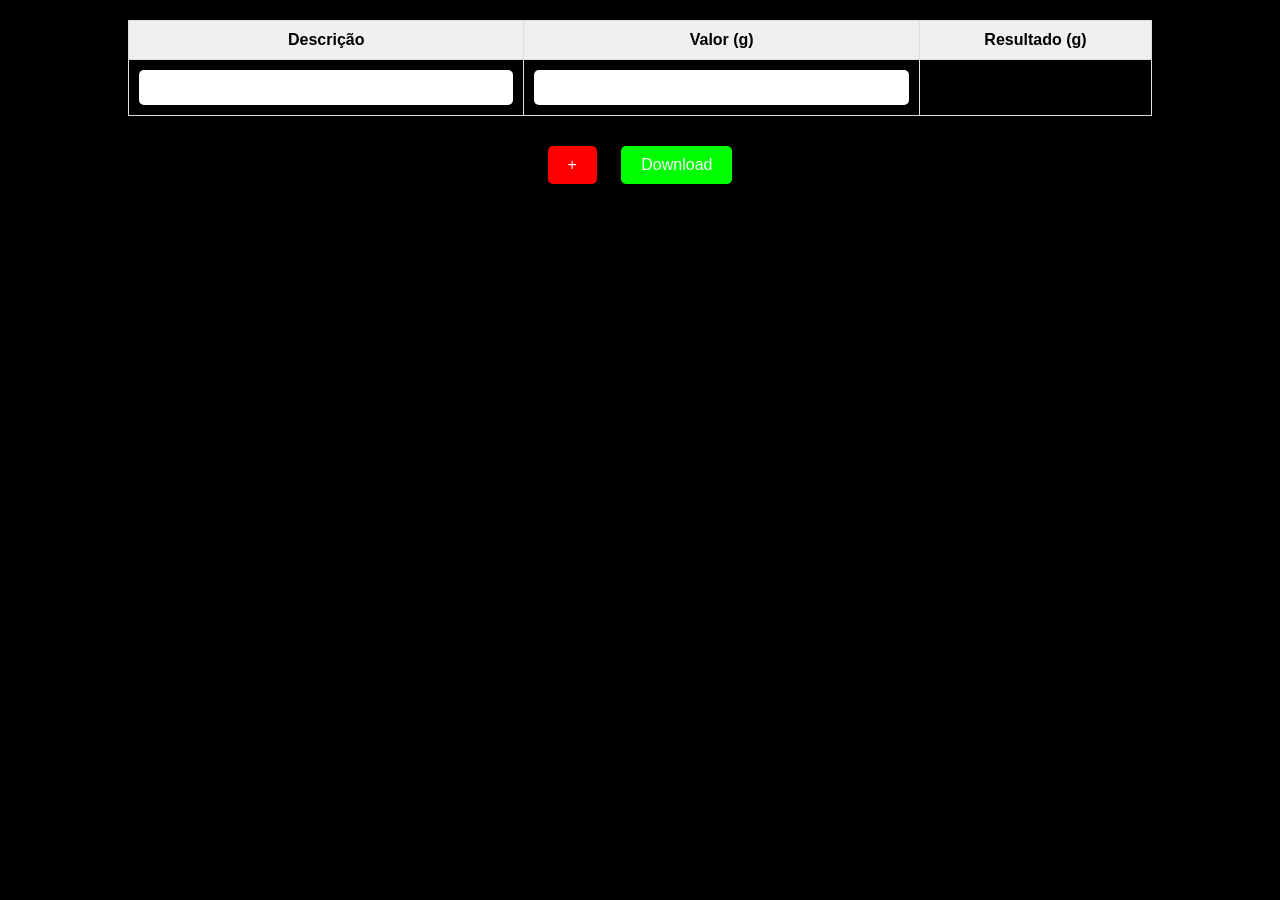
==== index.html @ 25390e44 "aceitar codificao utf8" ====
<!DOCTYPE html>
<html>
<head>
  <title>Tabela de Cálculos</title>
  <style>
* {
      box-sizing: border-box;
      margin: 0;
      padding: 0;
    }
    body {
      background-color: #000;
      font-family: Arial, sans-serif;
      color: #fff;
    }
    table {
      width: 100%;
      border-collapse: collapse;
      margin: 20px 0;
    }
    th, td {
      border: 1px solid #ddd;
      padding: 10px;
      text-align: center;
    }
    th {
      background-color: #f0f0f0;
      color: #000;
    }
    input[type="text"] {
      width: 100%;
      padding: 10px;
      border: none;
      border-radius: 5px;
    }
    #adicionar-linha {
      background-color: #f00;
      color: #fff;
      border: none;
      padding: 10px 20px;
      font-size: 16px;
      border-radius: 5px;
      cursor: pointer;
      width: 50px;
      margin: 10px;
    }
    #download {
      background-color: #0f0;
      color: #fff;
      border: none;
      padding: 10px 20px;
      font-size: 16px;
      border-radius: 5px;
      cursor: pointer;
      width: 100px;
      margin: 10px;
    }
    .botoes {
      text-align: center;
      margin-top: 20px;
    }
    @media (min-width: 768px) {
      table {
        width: 80%;
        margin: 20px auto;
      }
      #adicionar-linha, #download {
        width: auto;
      }
    }
  </style>
</head>
<body>
  <table id="tabela">
    <tr>
      <th>Descrição</th>
      <th>Valor (g)</th>
      <th>Resultado (g)</th>
    </tr>
    <tr>
      <td><input type="text" class="descricao"></td>
      <td><input type="text" class="valor" oninput="calculaResultado(this)"></td>
      <td class="resultado"></td>
    </tr>
  </table>
  <div class="botoes">
    <button id="adicionar-linha">+</button>
    <button id="download">Download</button>
  </div>

  <script>
    // Adiciona uma nova linha na tabela
    document.getElementById('adicionar-linha').addEventListener('click', function() {
      var tabela = document.getElementById('tabela');
      var novaLinha = tabela.insertRow(tabela.rows.length);
      novaLinha.innerHTML = `
        <td><input type="text" class="descricao"></td>
        <td><input type="text" class="valor" oninput="calculaResultado(this)"></td>
        <td class="resultado"></td>
      `;
    });

    // Calcula o resultado da soma
function calculaResultado(input) {
  var valor = input.value;
  var resultado = input.parentNode.nextElementSibling;
  try {
    var soma = eval(valor.replace(',', '.'));
    if (soma >= 1000) {
      resultado.textContent = (soma / 1000).toFixed(3) + ' kg';
    } else {
      resultado.textContent = soma + ' g';
    }
  } catch (e) {
    resultado.textContent = 'Erro';
  }
}

// Cria um arquivo txt com os dados da tabela
document.getElementById('download').addEventListener('click', function() {
  var tabela = document.getElementById('tabela');
  var dados = '';
  for (var i = 1; i < tabela.rows.length; i++) {
    var descricao = tabela.rows[i].cells[0].querySelector('input').value;
    var resultado = tabela.rows[i].cells[2].textContent;
    dados +=  descricao + ' : ' + resultado + '\n';
  }
  var blob = new Blob([dados], {type: 'text/plain;charset=UTF-8'});
  var link = document.createElement('a');
  link.href = URL.createObjectURL(blob);
  link.download = 'dados.txt';
  link.style.display = 'none';
  document.body.appendChild(link);
  link.click();
  document.body.removeChild(link);
});
// Função para salvar os dados da tabela no LocalStorage
function salvarDados() {
  var tabela = document.getElementById('tabela');
  var dados = [];
  for (var i = 1; i < tabela.rows.length; i++) {
    var descricao = tabela.rows[i].cells[0].querySelector('input').value;
    var valor = tabela.rows[i].cells[1].querySelector('input').value;
    var resultado = tabela.rows[i].cells[2].textContent;
    dados.push({
      descricao: descricao,
      valor: valor,
      resultado: resultado
    });
  }
  localStorage.setItem('dadosTabela', JSON.stringify(dados));
}

// Função para carregar os dados da tabela do LocalStorage
function carregarDados() {
  var dados = localStorage.getItem('dadosTabela');
  if (dados) {
    dados = JSON.parse(dados);
    var tabela = document.getElementById('tabela');
    // Limpar a tabela
    while (tabela.rows.length > 1) {
      tabela.deleteRow(1);
    }
    // Adicionar os dados à tabela
    for (var i = 0; i < dados.length; i++) {
      var novaLinha = tabela.insertRow(tabela.rows.length);
      novaLinha.innerHTML = `
        <td><input type="text" class="descricao" value="${dados[i].descricao}"></td>
        <td><input type="text" class="valor" value="${dados[i].valor}" oninput="calculaResultado(this)"></td>
        <td class="resultado">${dados[i].resultado}</td>
      `;
    }
  }
}

// Salvar os dados quando o usuário sair da página
window.addEventListener('beforeunload', salvarDados);

// Carregar os dados quando a página for carregada
window.addEventListener('load', carregarDados);
  </script>
</body>
</html>
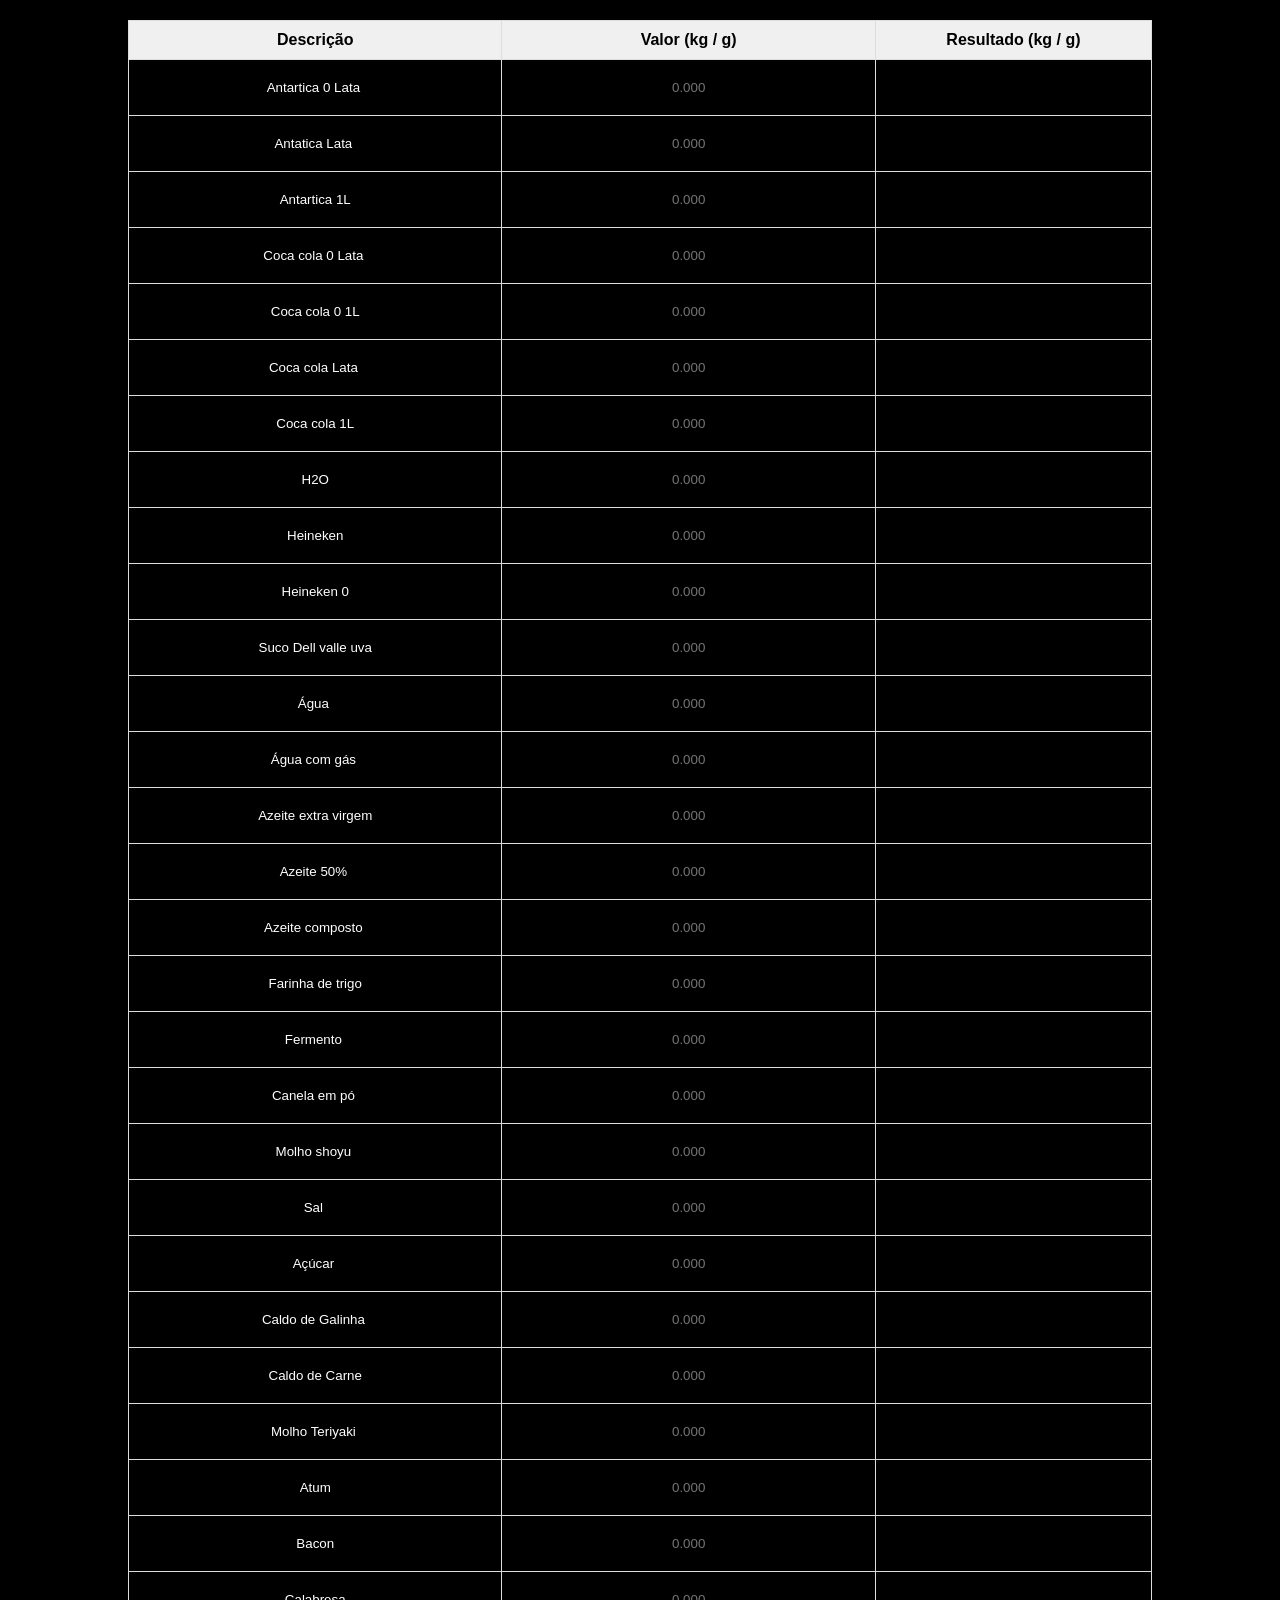
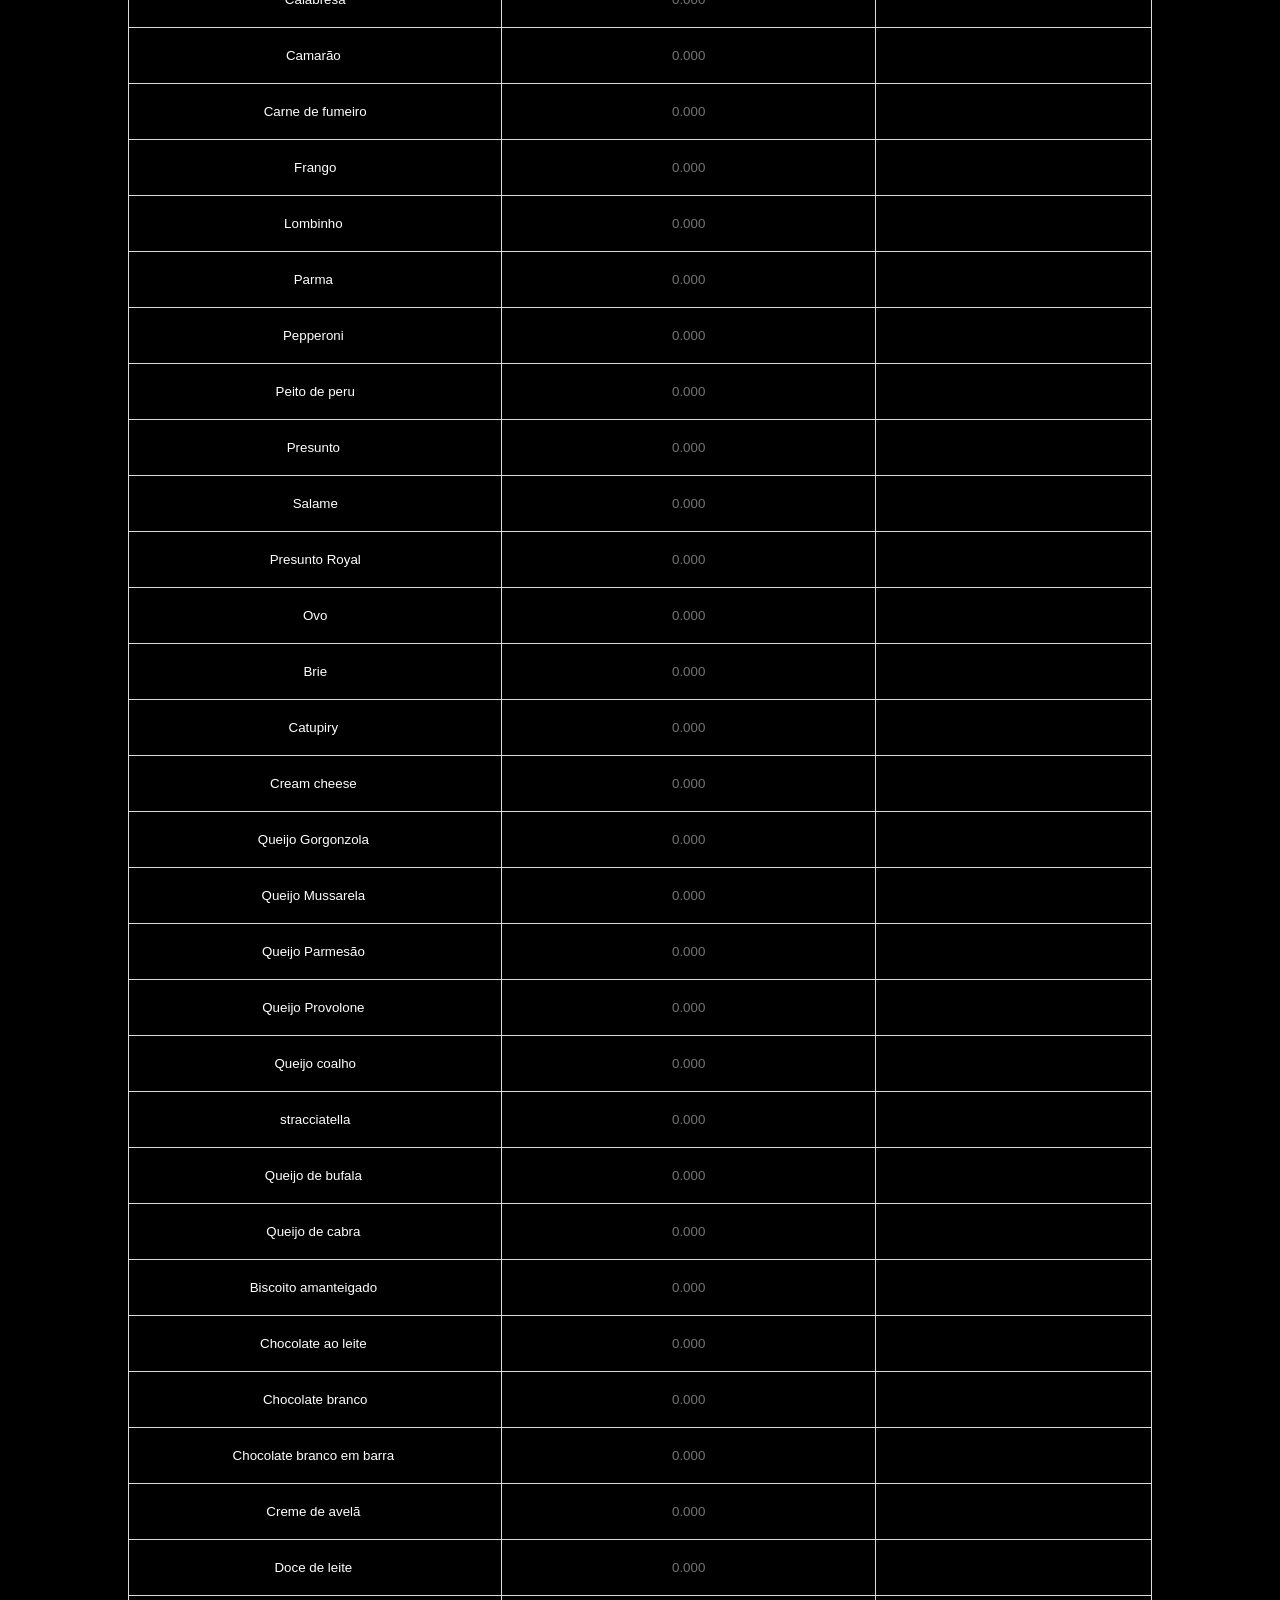
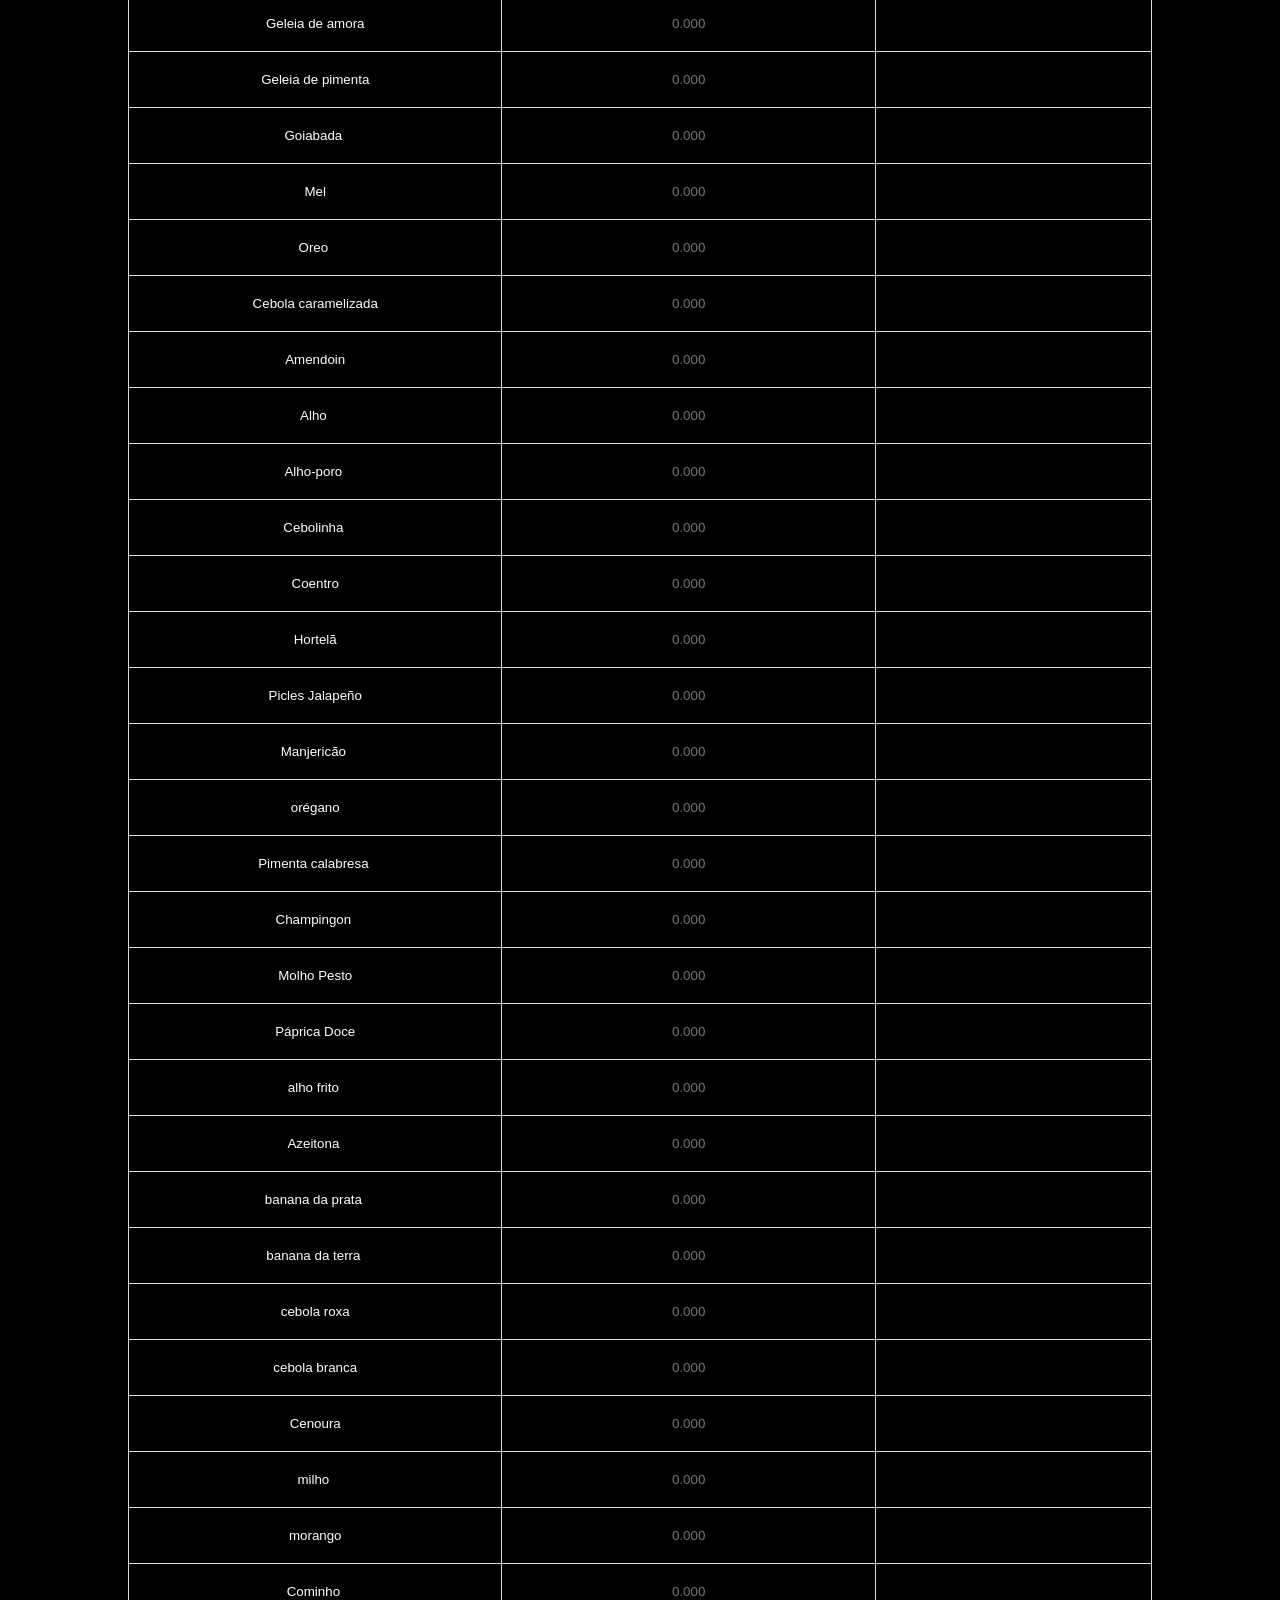
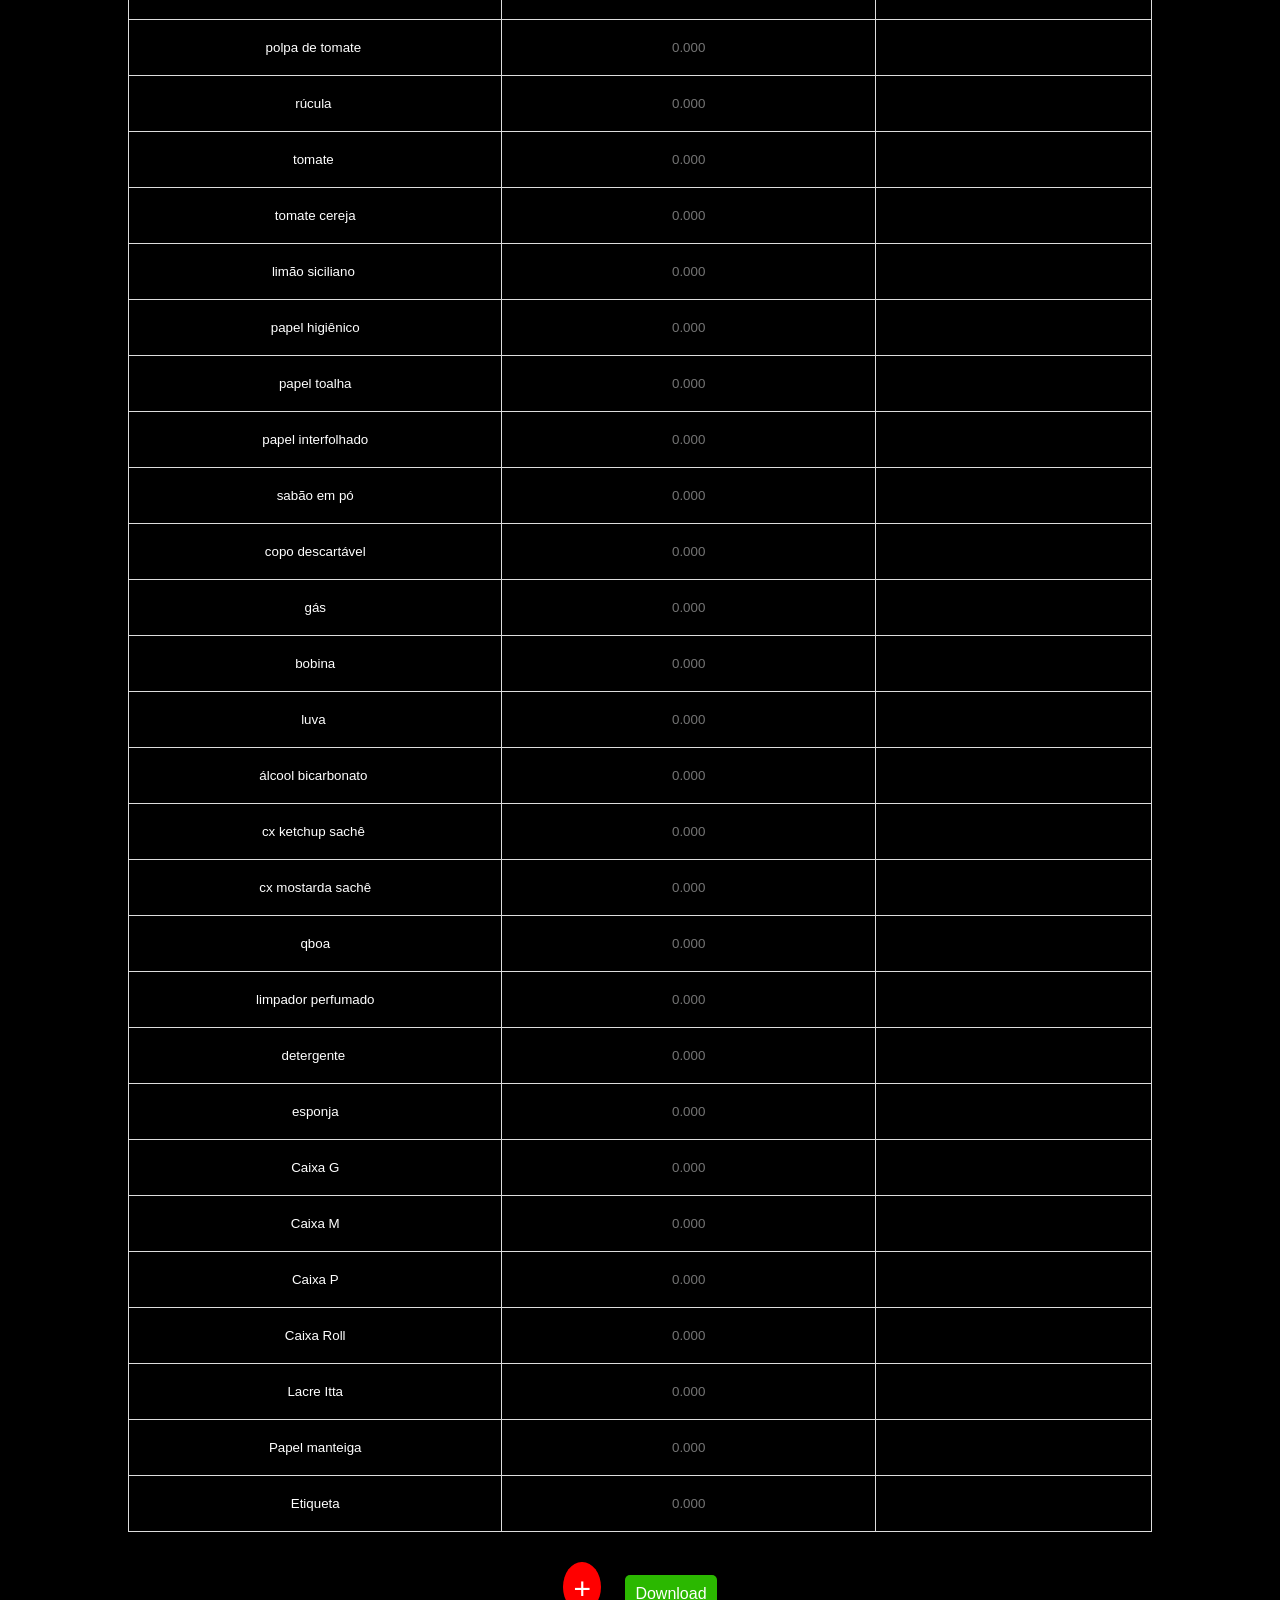
==== commit 51076826: "preenchimento dinamico, placeholder, mudancao de cores" ====
--- a/index.html
+++ b/index.html
@@ -3,181 +3,160 @@
 <head>
   <title>Tabela de Cálculos</title>
   <style>
-* {
-      box-sizing: border-box;
-      margin: 0;
-      padding: 0;
-    }
-    body {
-      background-color: #000;
-      font-family: Arial, sans-serif;
-      color: #fff;
-    }
-    table {
-      width: 100%;
-      border-collapse: collapse;
-      margin: 20px 0;
-    }
-    th, td {
-      border: 1px solid #ddd;
-      padding: 10px;
-      text-align: center;
-    }
-    th {
-      background-color: #f0f0f0;
-      color: #000;
-    }
-    input[type="text"] {
-      width: 100%;
-      padding: 10px;
-      border: none;
-      border-radius: 5px;
-    }
-    #adicionar-linha {
-      background-color: #f00;
-      color: #fff;
-      border: none;
-      padding: 10px 20px;
-      font-size: 16px;
-      border-radius: 5px;
-      cursor: pointer;
-      width: 50px;
-      margin: 10px;
-    }
-    #download {
-      background-color: #0f0;
-      color: #fff;
-      border: none;
-      padding: 10px 20px;
-      font-size: 16px;
-      border-radius: 5px;
-      cursor: pointer;
-      width: 100px;
-      margin: 10px;
-    }
-    .botoes {
-      text-align: center;
-      margin-top: 20px;
-    }
-    @media (min-width: 768px) {
-      table {
-        width: 80%;
-        margin: 20px auto;
-      }
-      #adicionar-linha, #download {
-        width: auto;
-      }
-    }
+    * {
+  margin: 0;
+  padding: 0;
+  border: none;
+  box-sizing: border-box;
+  list-style: none;
+  text-decoration: none;
+  outline: none;
+}
+    body { background-color: #000; font-family: Arial, sans-serif; color: #fff; }
+    table { width: 100%; border-collapse: collapse; margin: 20px 0; border: 1px solid #ffffff;}
+    th, td { border: 1px solid #ddd; padding: 10px; text-align: center; }
+    th { background-color: #f0f0f0; color: #000; }
+    input[type="text"] { width: 100%; padding: 10px; border: none; border-radius: 5px; background-color: #000000; color: #ffffff; text-align: center;}
+    #adicionar-linha { background-color: #f00; color: #fff; border: none; padding: 10px; font-size: 30px; border-radius: 80%; cursor: pointer; width: 50px; height: 50px; margin: 10px; }
+    #download { background-color: #2bb800; color: #fff; border: none; padding: 10px; font-size: 16px; border-radius: 5px; cursor: pointer; width: 100px; margin: 10px; }
+    .botoes { text-align: center; margin-top: 20px; }
+    @media (min-width: 768px) { table { width: 80%; margin: 20px auto; } #adicionar-linha, #download { width: auto; } }
   </style>
 </head>
 <body>
   <table id="tabela">
     <tr>
       <th>Descrição</th>
-      <th>Valor (g)</th>
-      <th>Resultado (g)</th>
-    </tr>
-    <tr>
-      <td><input type="text" class="descricao"></td>
-      <td><input type="text" class="valor" oninput="calculaResultado(this)"></td>
-      <td class="resultado"></td>
+      <th>Valor (kg / g)</th>
+      <th>Resultado (kg / g)</th>
     </tr>
   </table>
   <div class="botoes">
     <button id="adicionar-linha">+</button>
     <button id="download">Download</button>
   </div>
-
   <script>
     // Adiciona uma nova linha na tabela
     document.getElementById('adicionar-linha').addEventListener('click', function() {
       var tabela = document.getElementById('tabela');
       var novaLinha = tabela.insertRow(tabela.rows.length);
       novaLinha.innerHTML = `
-        <td><input type="text" class="descricao"></td>
-        <td><input type="text" class="valor" oninput="calculaResultado(this)"></td>
+        <td><input type="text" class="descricao" placeholder="Nome do Produto"></td>
+        <td><input type="text" class="valor" oninput="calculaResultado(this)" placeholder="0.000"></td>
         <td class="resultado"></td>
       `;
     });
 
     // Calcula o resultado da soma
-function calculaResultado(input) {
-  var valor = input.value;
-  var resultado = input.parentNode.nextElementSibling;
-  try {
-    var soma = eval(valor.replace(',', '.'));
-    if (soma >= 1000) {
-      resultado.textContent = (soma / 1000).toFixed(3) + ' kg';
-    } else {
-      resultado.textContent = soma + ' g';
+    function calculaResultado(input) {
+      var valor = input.value;
+      var resultado = input.parentNode.nextElementSibling;
+      try {
+        var soma = eval(valor.replace(',', '.'));
+        if (soma >= 1000) {
+          resultado.textContent = (soma / 1000).toFixed(3) + ' kg';
+        } else {
+          resultado.textContent = soma + ' g';
+        }
+      } catch (e) {
+        resultado.textContent = 'Erro';
+      }
     }
-  } catch (e) {
-    resultado.textContent = 'Erro';
-  }
-}
 
-// Cria um arquivo txt com os dados da tabela
-document.getElementById('download').addEventListener('click', function() {
-  var tabela = document.getElementById('tabela');
-  var dados = '';
-  for (var i = 1; i < tabela.rows.length; i++) {
-    var descricao = tabela.rows[i].cells[0].querySelector('input').value;
-    var resultado = tabela.rows[i].cells[2].textContent;
-    dados +=  descricao + ' : ' + resultado + '\n';
-  }
-  var blob = new Blob([dados], {type: 'text/plain;charset=UTF-8'});
-  var link = document.createElement('a');
-  link.href = URL.createObjectURL(blob);
-  link.download = 'dados.txt';
-  link.style.display = 'none';
-  document.body.appendChild(link);
-  link.click();
-  document.body.removeChild(link);
-});
-// Função para salvar os dados da tabela no LocalStorage
-function salvarDados() {
-  var tabela = document.getElementById('tabela');
-  var dados = [];
-  for (var i = 1; i < tabela.rows.length; i++) {
-    var descricao = tabela.rows[i].cells[0].querySelector('input').value;
-    var valor = tabela.rows[i].cells[1].querySelector('input').value;
-    var resultado = tabela.rows[i].cells[2].textContent;
-    dados.push({
-      descricao: descricao,
-      valor: valor,
-      resultado: resultado
+    // Cria um arquivo txt com os dados da tabela
+    document.getElementById('download').addEventListener('click', function() {
+      var nomeArquivo = prompt('Digite o nome do arquivo (padrão: dados.txt):');
+      if (nomeArquivo === null || nomeArquivo.trim() === '') {
+        nomeArquivo = 'dados.txt';
+      } else {
+        nomeArquivo += '.txt';
+      }
+      var tabela = document.getElementById('tabela');
+      var dados = '';
+      for (var i = 1; i < tabela.rows.length; i++) {
+        var descricao = tabela.rows[i].cells[0].querySelector('input').value;
+        var resultado = tabela.rows[i].cells[2].textContent;
+        dados += descricao + ' : ' + resultado + '\n';
+      }
+      var blob = new Blob([dados], {type: 'text/plain;charset=UTF-8'});
+      var link = document.createElement('a');
+      link.href = URL.createObjectURL(blob);
+      link.download = nomeArquivo;
+      link.style.display = 'none';
+      document.body.appendChild(link);
+      link.click();
+      document.body.removeChild(link);
     });
-  }
-  localStorage.setItem('dadosTabela', JSON.stringify(dados));
-}
 
-// Função para carregar os dados da tabela do LocalStorage
-function carregarDados() {
-  var dados = localStorage.getItem('dadosTabela');
-  if (dados) {
-    dados = JSON.parse(dados);
-    var tabela = document.getElementById('tabela');
-    // Limpar a tabela
-    while (tabela.rows.length > 1) {
-      tabela.deleteRow(1);
+    // Função para salvar os dados da tabela no LocalStorage
+    function salvarDados() {
+      var tabela = document.getElementById('tabela');
+      var dados = [];
+      for (var i = 1; i < tabela.rows.length; i++) {
+        var descricao = tabela.rows[i].cells[0].querySelector('input').value;
+        var valor = tabela.rows[i].cells[1].querySelector('input').value;
+        var resultado = tabela.rows[i].cells[2].textContent;
+        dados.push({ descricao: descricao, valor: valor, resultado: resultado });
+      }
+      localStorage.setItem('dadosTabela', JSON.stringify(dados));
     }
-    // Adicionar os dados à tabela
-    for (var i = 0; i < dados.length; i++) {
-      var novaLinha = tabela.insertRow(tabela.rows.length);
-      novaLinha.innerHTML = `
-        <td><input type="text" class="descricao" value="${dados[i].descricao}"></td>
-        <td><input type="text" class="valor" value="${dados[i].valor}" oninput="calculaResultado(this)"></td>
-        <td class="resultado">${dados[i].resultado}</td>
-      `;
+
+    // Função para carregar os dados da tabela do LocalStorage
+    function carregarDados() {
+      var dados = localStorage.getItem('dadosTabela');
+      if (dados) {
+        dados = JSON.parse(dados);
+        var tabela = document.getElementById('tabela');
+        // Limpar a tabela
+        while (tabela.rows.length > 1) {
+          tabela.deleteRow(1);
+        }
+        // Adicionar os dados à tabela
+        for (var i = 0; i < dados.length; i++) {
+          var novaLinha = tabela.insertRow(tabela.rows.length);
+          novaLinha.innerHTML = `
+            <td><input type="text" class="descricao" value="${dados[i].descricao}"></td>
+            <td><input type="text" class="valor" value="${dados[i].valor}" oninput="calculaResultado(this)"></td>
+            <td class="resultado">${dados[i].resultado}</td>
+          `;
+        }
+      }
     }
-  }
-}
 
-// Salvar os dados quando o usuário sair da página
-window.addEventListener('beforeunload', salvarDados);
+    // Função para ler o arquivo de texto e criar linhas na tabela
+    function lerArquivo() {
+      fetch('base.txt')
+        .then(response => response.text())
+        .then(data => {
+          var linhas = data.split('\n');
+          var tabela = document.getElementById('tabela');
+          // Limpar a tabela
+          while (tabela.rows.length > 1) {
+            tabela.deleteRow(1);
+          }
+          // Adicionar os dados à tabela
+          for (var i = 0; i < linhas.length; i++) {
+            if (linhas[i].trim() !== '') {
+              var novaLinha = tabela.insertRow(tabela.rows.length);
+              novaLinha.innerHTML = `
+                <td><input type="text" class="descricao" value="${linhas[i]}"></td>
+                <td><input type="text" class="valor" oninput="calculaResultado(this)" placeholder="0.000"></td>
+                <td class="resultado"></td>
+              `;
+            }
+          }
+        })
+        .catch(error => console.error('Erro ao ler arquivo:', error));
+    }
 
-// Carregar os dados quando a página for carregada
-window.addEventListener('load', carregarDados);
+    // Chamar a função quando a página for carregada
+    window.addEventListener('load', function() {
+      carregarDados();
+      lerArquivo();
+    });
+
+    // Salvar os dados quando o usuário sair da página
+    window.addEventListener('beforeunload', salvarDados);
   </script>
 </body>
-</html>
+</html>
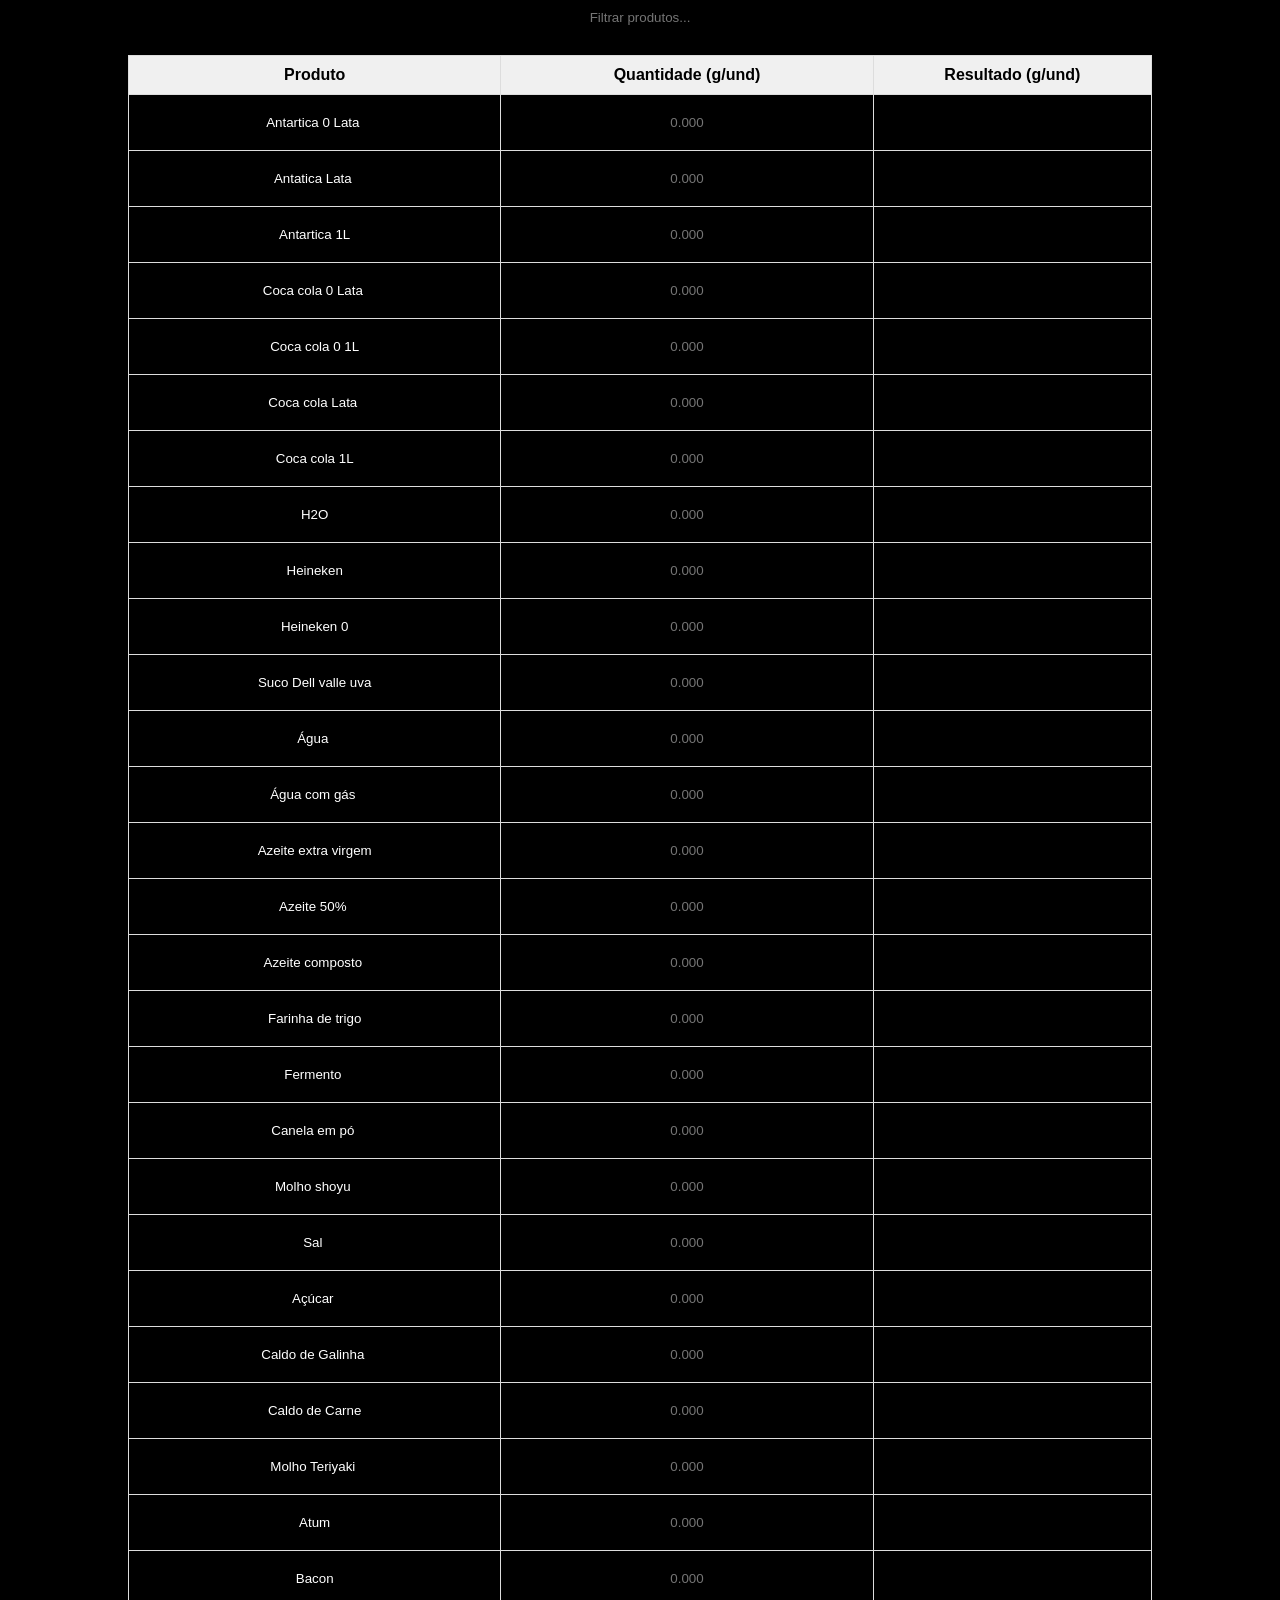
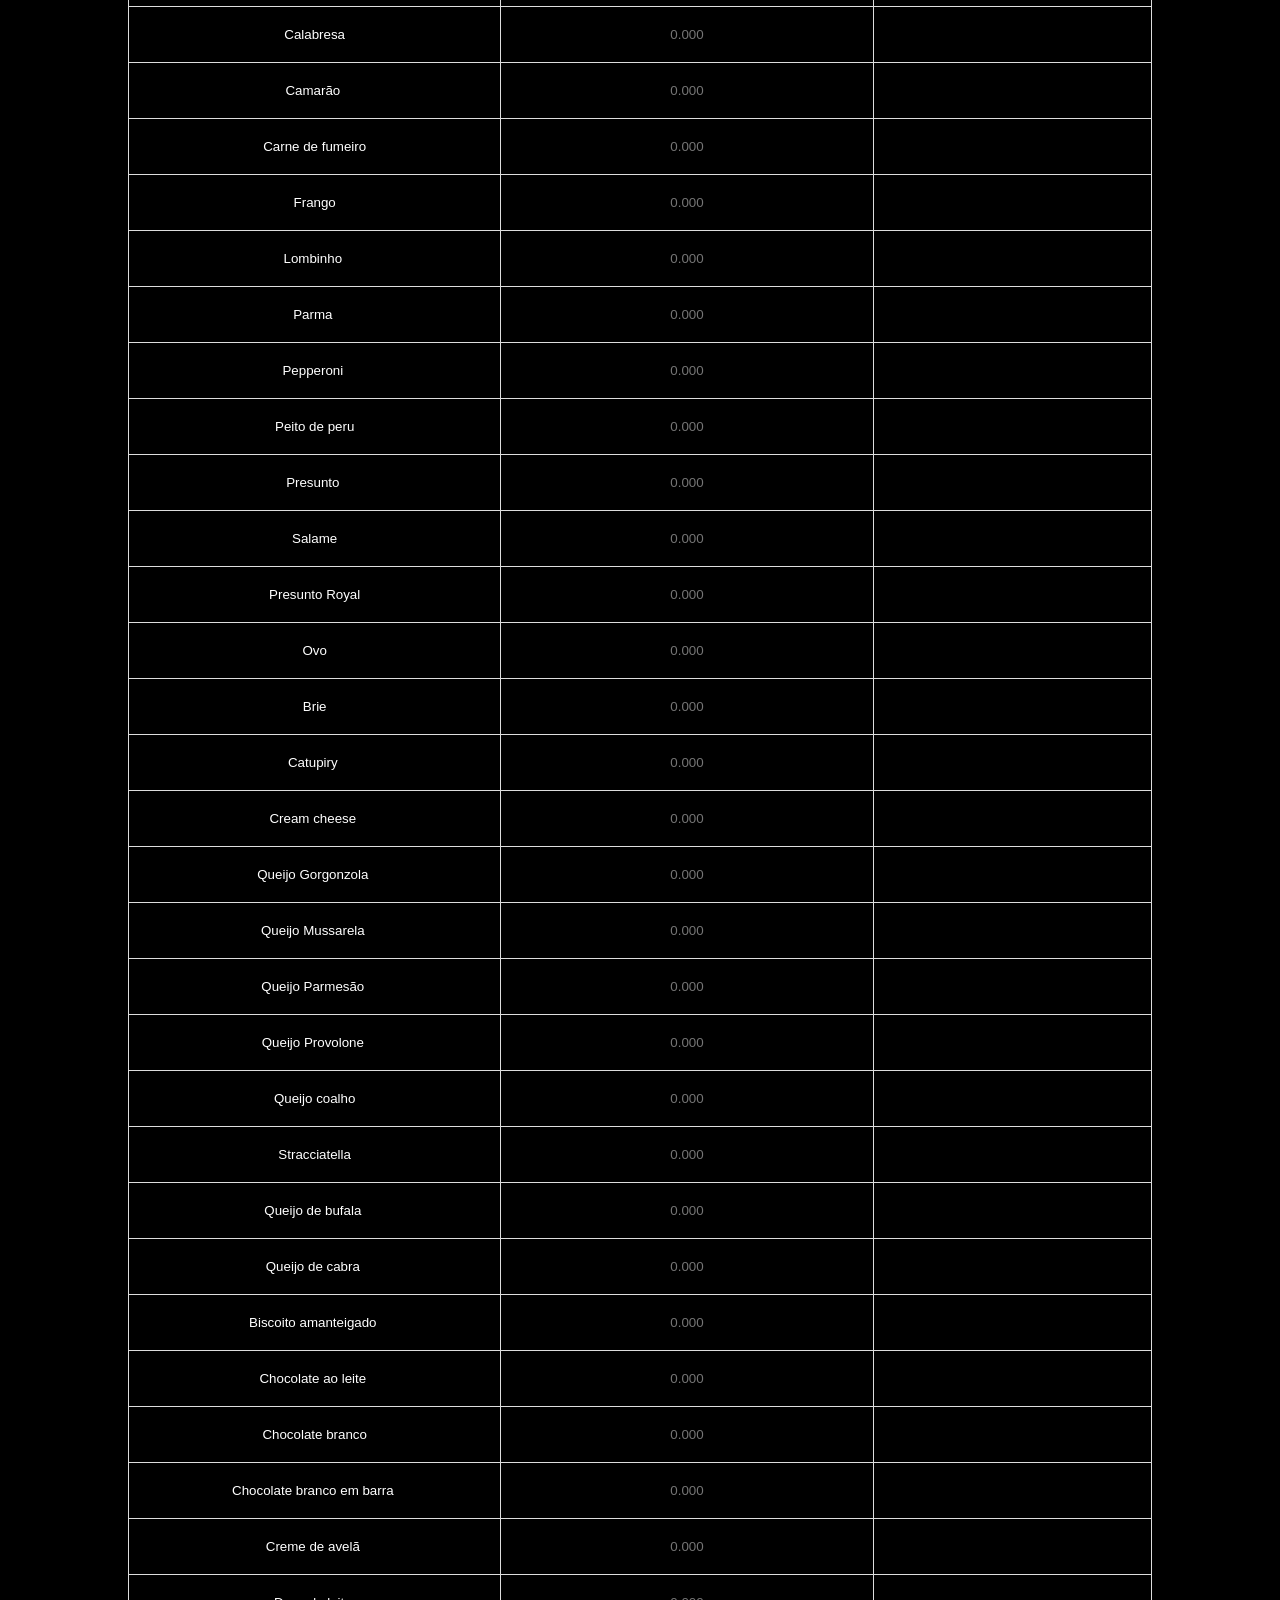
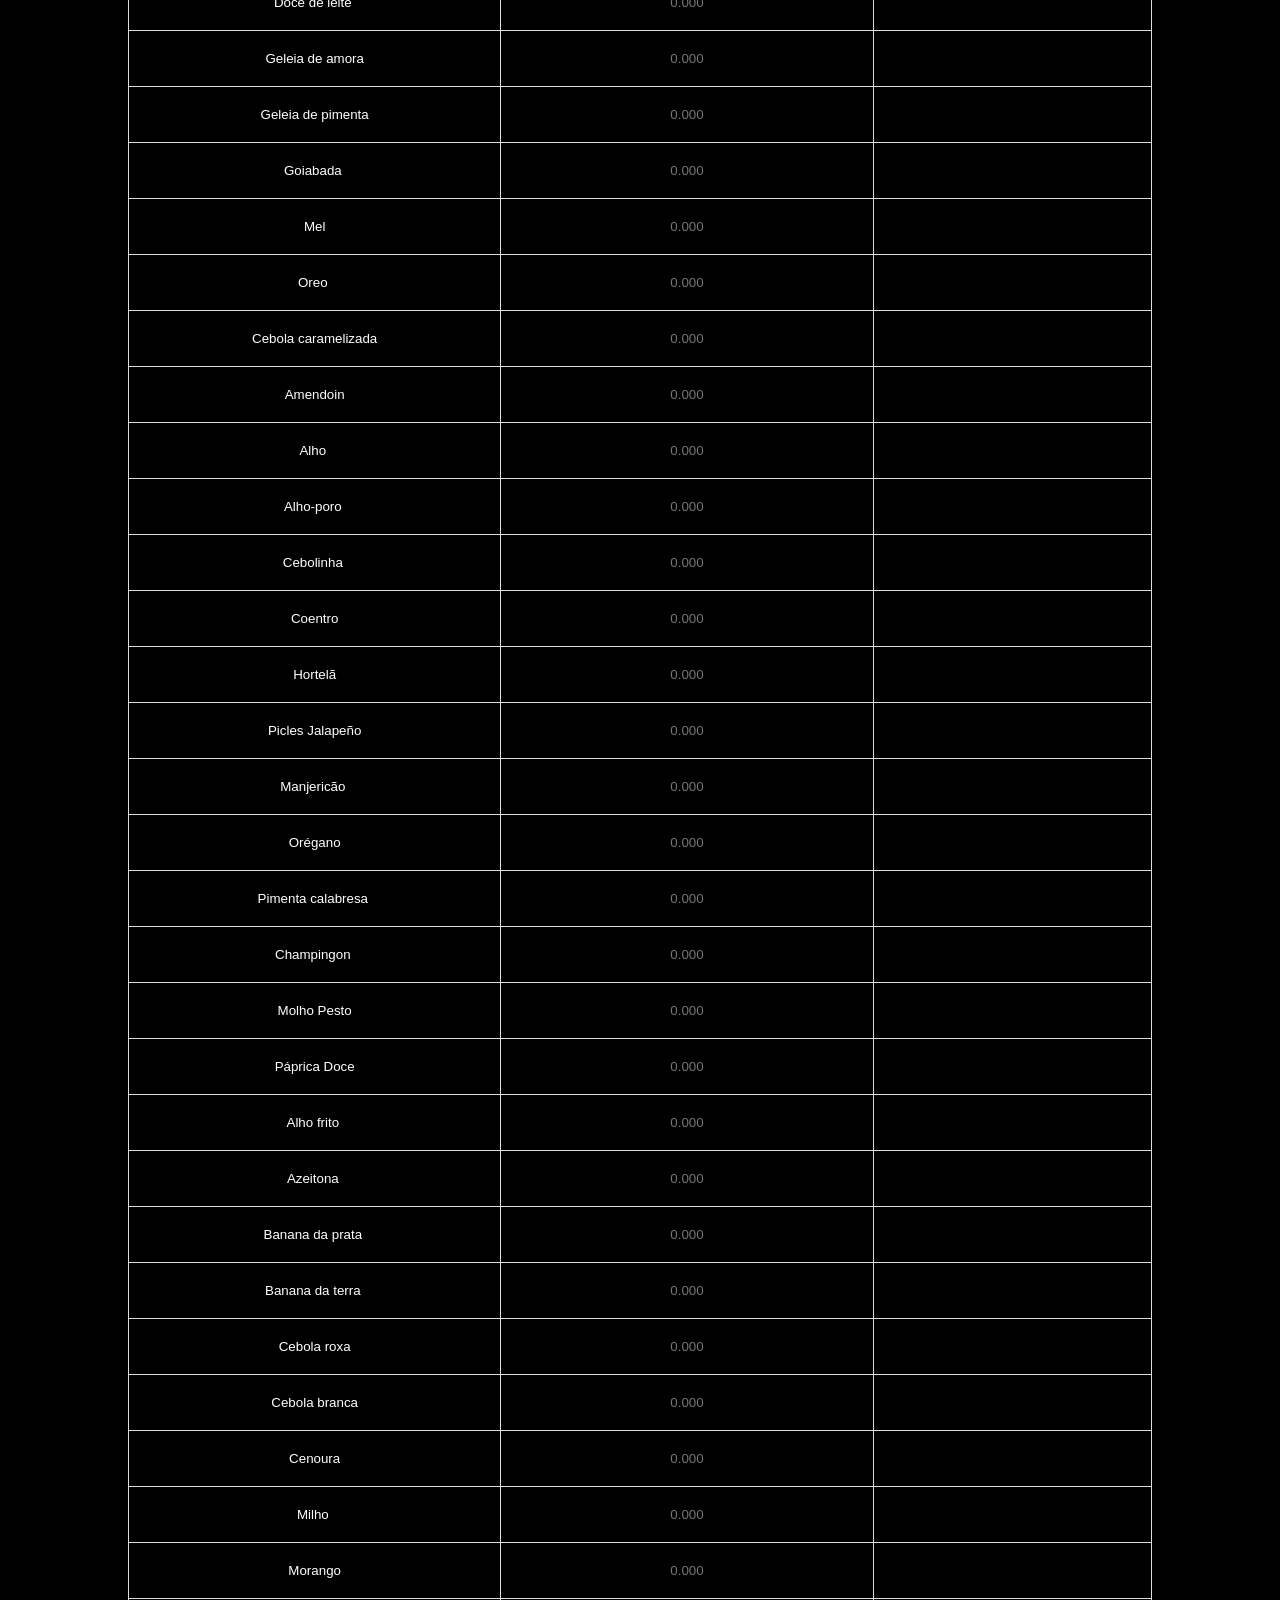
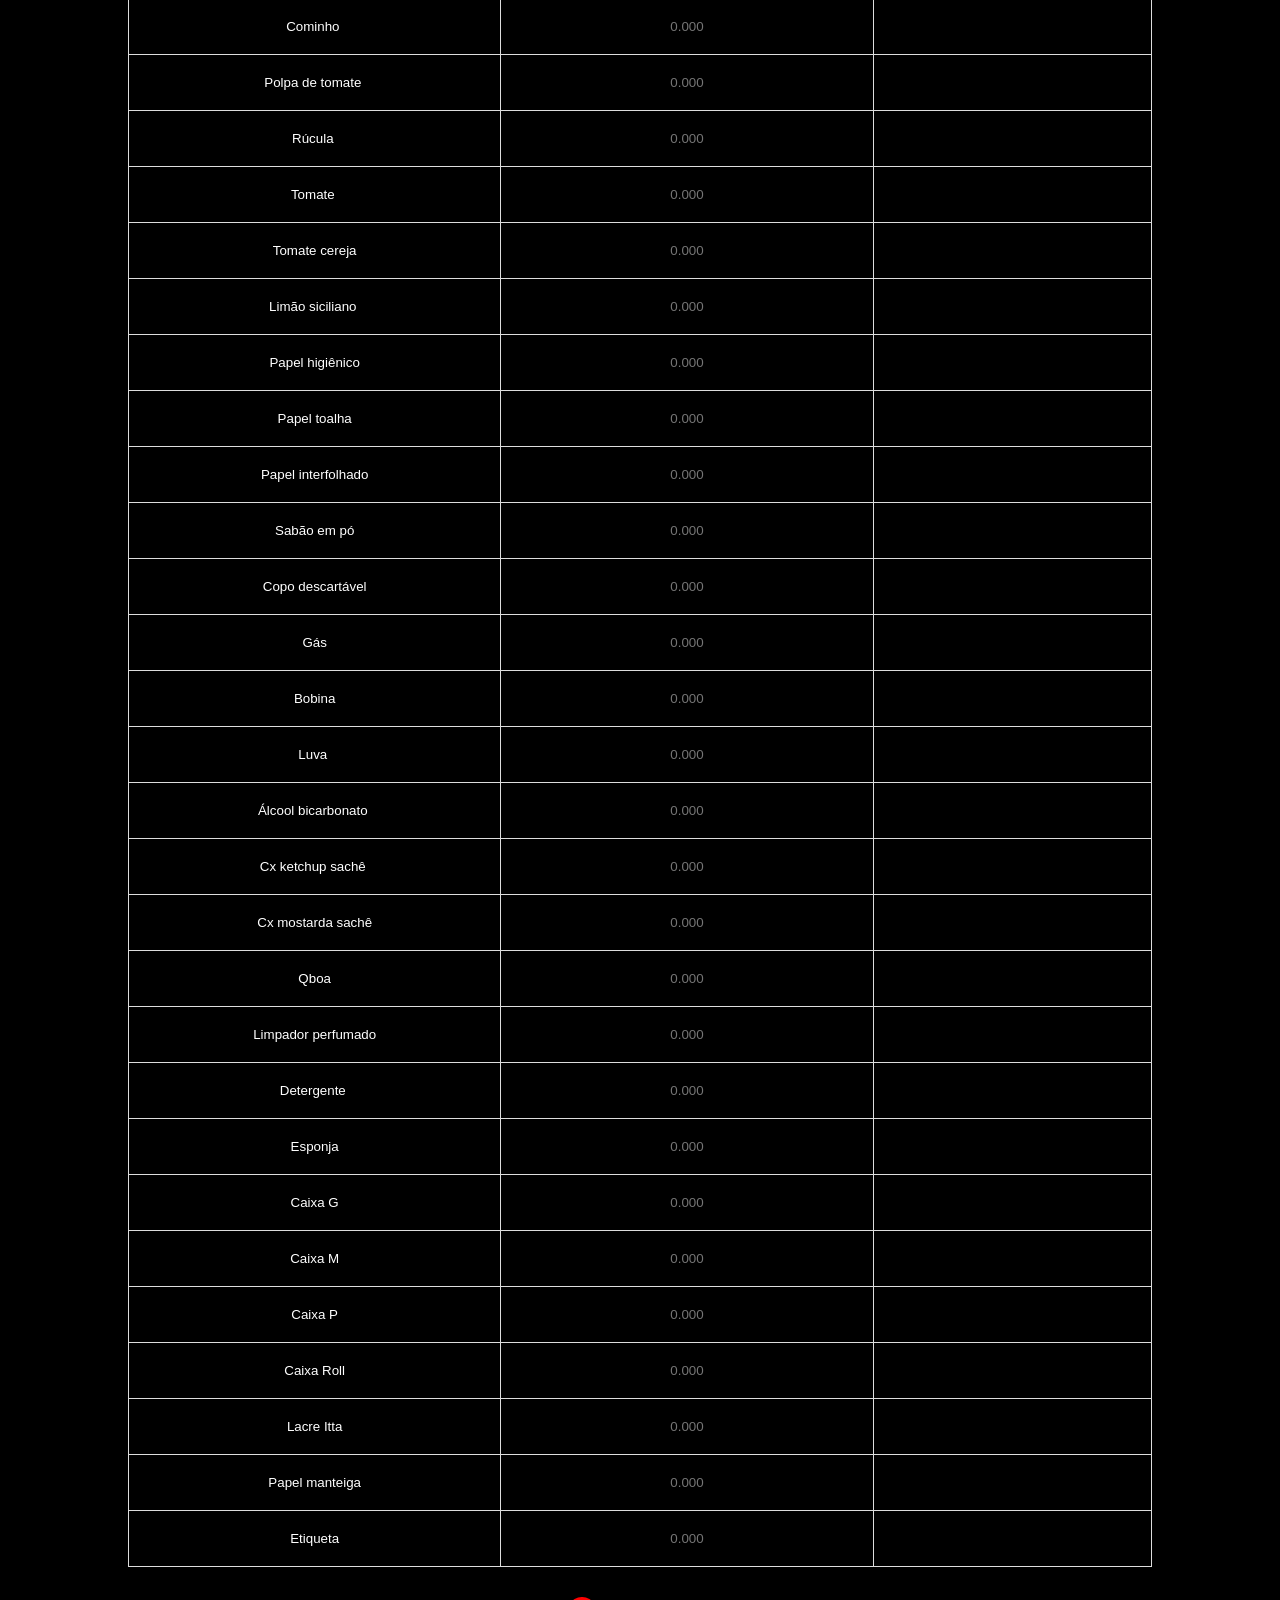
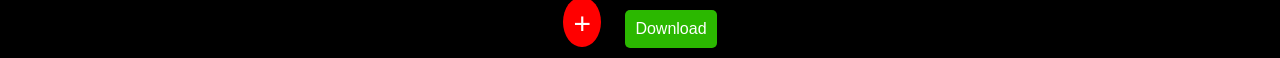
==== commit 4380a530: "atualizado troca de gramas <-> unidades, filtro de busca" ====
--- a/index.html
+++ b/index.html
@@ -1,6 +1,18 @@
 <!DOCTYPE html>
 <html>
 <head>
+      <meta http-equiv="content-type" content="text/html; charset=UTF-8"/>
+  <meta http-equiv="X-UA-Compatible" content="IE=edge">
+  <meta name="viewport" content="width=device-width, initial-scale=1.0">
+  <meta name="google-adsense-account" content="ca-pub-8926739670176161">
+
+  <meta name="author" content="CLedsonB">
+  <meta name="description" content="Website com o intuito de calcula em tempo real pesos de produtos">
+  <meta name="keywords" content="compras, lista de compras, compras sob controle">
+  <meta name="robots" content="index,nofollow">
+  <meta name="rating" content="18 years"/>
+  <meta name="copyright" content="© 2026 - CLedsonB"/>
+  
   <title>Tabela de Cálculos</title>
   <style>
     * {
@@ -20,15 +32,17 @@
     #adicionar-linha { background-color: #f00; color: #fff; border: none; padding: 10px; font-size: 30px; border-radius: 80%; cursor: pointer; width: 50px; height: 50px; margin: 10px; }
     #download { background-color: #2bb800; color: #fff; border: none; padding: 10px; font-size: 16px; border-radius: 5px; cursor: pointer; width: 100px; margin: 10px; }
     .botoes { text-align: center; margin-top: 20px; }
-    @media (min-width: 768px) { table { width: 80%; margin: 20px auto; } #adicionar-linha, #download { width: auto; } }
+    @media (min-width: 768px) { table { width: 80%; margin: 20px auto; } #adicionar-linha, #download { width: auto; } 
+    }
   </style>
 </head>
 <body>
+    <input id="filtro" type="text" placeholder="Filtrar produtos...">
   <table id="tabela">
     <tr>
-      <th>Descrição</th>
-      <th>Valor (kg / g)</th>
-      <th>Resultado (kg / g)</th>
+      <th>Produto</th>
+      <th>Quantidade (g/und)</th>
+      <th>Resultado (g/und)</th>
     </tr>
   </table>
   <div class="botoes">
@@ -36,34 +50,77 @@
     <button id="download">Download</button>
   </div>
   <script>
-    // Adiciona uma nova linha na tabela
-    document.getElementById('adicionar-linha').addEventListener('click', function() {
-      var tabela = document.getElementById('tabela');
-      var novaLinha = tabela.insertRow(tabela.rows.length);
-      novaLinha.innerHTML = `
-        <td><input type="text" class="descricao" placeholder="Nome do Produto"></td>
-        <td><input type="text" class="valor" oninput="calculaResultado(this)" placeholder="0.000"></td>
-        <td class="resultado"></td>
-      `;
-    });
-
-    // Calcula o resultado da soma
-    function calculaResultado(input) {
-      var valor = input.value;
-      var resultado = input.parentNode.nextElementSibling;
-      try {
-        var soma = eval(valor.replace(',', '.'));
-        if (soma >= 1000) {
-          resultado.textContent = (soma / 1000).toFixed(3) + ' kg';
-        } else {
-          resultado.textContent = soma + ' g';
-        }
-      } catch (e) {
-        resultado.textContent = 'Erro';
-      }
-    }
-
-    // Cria um arquivo txt com os dados da tabela
+ 
+// Adiciona uma nova linha na tabela
+
+document.getElementById('adicionar-linha').addEventListener('click', function() {
+  var tabela = document.getElementById('tabela');
+  var novaLinha = tabela.insertRow(tabela.rows.length);
+  novaLinha.innerHTML = `
+    <td><input type="text" class="descricao" placeholder="Nome do Produto"></td>
+    <td><input type="text" class="valor" placeholder="0.000"></td>
+    <td class="resultado"><button class="botao-resultado" style="color:white;background-color:black;font-size:18px;"></button></td>
+  `;
+});
+
+// Adiciona um event listener ao input para calcular o resultado
+
+document.addEventListener('input', function(event) {
+  if (event.target.classList.contains('valor')) {
+    var valor = event.target.value;
+    var resultado = event.target.parentNode.nextElementSibling.querySelector('.botao-resultado');
+    try {
+      var soma = eval(valor.replace(',', '.'));
+      resultado.dataset.valor = soma;
+      resultado.dataset.contador = 1;
+      if (soma >= 1000) {
+        resultado.textContent = (soma / 1000).toFixed(3) + ' kg';
+      } else {
+        resultado.textContent = soma + ' g';
+      }
+    } catch (e) {
+      resultado.textContent = 'Erro';
+    }
+  }
+});
+
+// Adiciona um event listener ao botão de resultado
+
+document.addEventListener('click', function(event) {
+  if (event.target.classList.contains('botao-resultado')) {
+    var resultado = event.target;
+    var contador = parseInt(resultado.dataset.contador || 0);
+    contador++;
+    resultado.dataset.contador = contador;
+    var valor = parseFloat(resultado.dataset.valor);
+    if (contador % 2 === 0) {
+      resultado.textContent = valor + ' und';
+    } else {
+      if (valor >= 1000) {
+        resultado.textContent = (valor / 1000).toFixed(3) + ' kg';
+      } else {
+        resultado.textContent = valor + ' g';
+      }
+    }
+  }
+});
+
+// filtrar itens da tabela
+
+document.getElementById('filtro').addEventListener('input', function() {
+  var filtro = this.value.toLowerCase();
+  var tabela = document.getElementById('tabela');
+  for (var i = 1; i < tabela.rows.length; i++) {
+    var descricao = tabela.rows[i].cells[0].querySelector('input').value.toLowerCase();
+    if (descricao.includes(filtro)) {
+      tabela.rows[i].style.display = '';
+    } else {
+      tabela.rows[i].style.display = 'none';
+    }
+  }
+});
+
+// Cria um arquivo txt com os dados da tabela
     document.getElementById('download').addEventListener('click', function() {
       var nomeArquivo = prompt('Digite o nome do arquivo (padrão: dados.txt):');
       if (nomeArquivo === null || nomeArquivo.trim() === '') {
@@ -88,7 +145,8 @@
       document.body.removeChild(link);
     });
 
-    // Função para salvar os dados da tabela no LocalStorage
+// Função para salvar os dados da tabela no LocalStorage
+
     function salvarDados() {
       var tabela = document.getElementById('tabela');
       var dados = [];
@@ -101,7 +159,8 @@
       localStorage.setItem('dadosTabela', JSON.stringify(dados));
     }
 
-    // Função para carregar os dados da tabela do LocalStorage
+// Função para carregar os dados da tabela do LocalStorage
+    
     function carregarDados() {
       var dados = localStorage.getItem('dadosTabela');
       if (dados) {
@@ -116,14 +175,14 @@
           var novaLinha = tabela.insertRow(tabela.rows.length);
           novaLinha.innerHTML = `
             <td><input type="text" class="descricao" value="${dados[i].descricao}"></td>
-            <td><input type="text" class="valor" value="${dados[i].valor}" oninput="calculaResultado(this)"></td>
-            <td class="resultado">${dados[i].resultado}</td>
-          `;
+            <td><input type="text" class="valor" value="${dados[i].valor}"></td>
+            <td class="resultado"><button class="botao-resultado" style="color:white;background-color:black;font-size:18px;"></button></td>`;
         }
       }
     }
 
-    // Função para ler o arquivo de texto e criar linhas na tabela
+// Função para ler o arquivo de texto e criar linhas na tabela
+
     function lerArquivo() {
       fetch('base.txt')
         .then(response => response.text())
@@ -139,9 +198,9 @@
             if (linhas[i].trim() !== '') {
               var novaLinha = tabela.insertRow(tabela.rows.length);
               novaLinha.innerHTML = `
-                <td><input type="text" class="descricao" value="${linhas[i]}"></td>
-                <td><input type="text" class="valor" oninput="calculaResultado(this)" placeholder="0.000"></td>
-                <td class="resultado"></td>
+                <td><input type="text" class="descricao" value="${linhas[i].charAt(0).toUpperCase() + linhas[i].slice(1)}"></td>
+                <td><input type="text" class="valor" placeholder="0.000"></td>
+                <td class="resultado"><button class="botao-resultado" style="color:white;background-color:black;font-size:18px;"></button></td>
               `;
             }
           }
@@ -149,13 +208,13 @@
         .catch(error => console.error('Erro ao ler arquivo:', error));
     }
 
-    // Chamar a função quando a página for carregada
+// Chamar a função quando a página for carregada
     window.addEventListener('load', function() {
       carregarDados();
       lerArquivo();
     });
 
-    // Salvar os dados quando o usuário sair da página
+// Salvar os dados quando o usuário sair da página
     window.addEventListener('beforeunload', salvarDados);
   </script>
 </body>
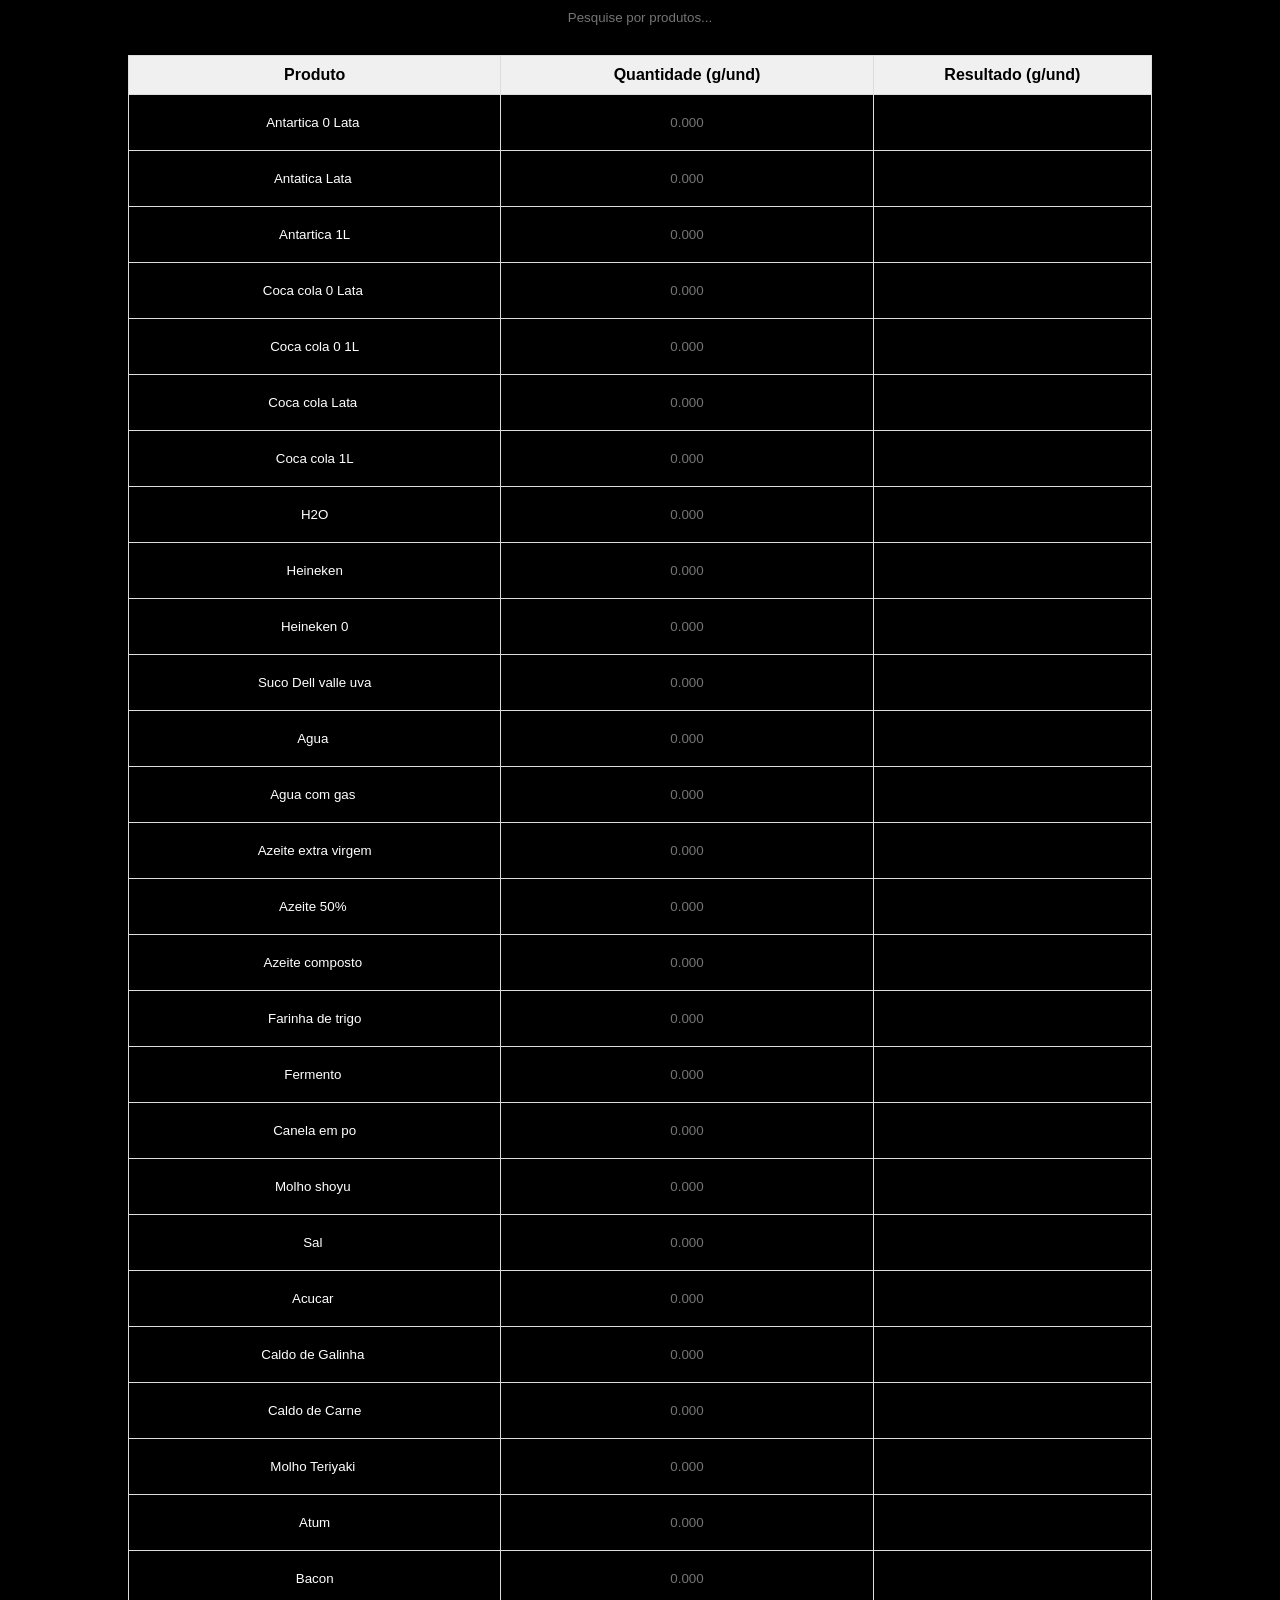
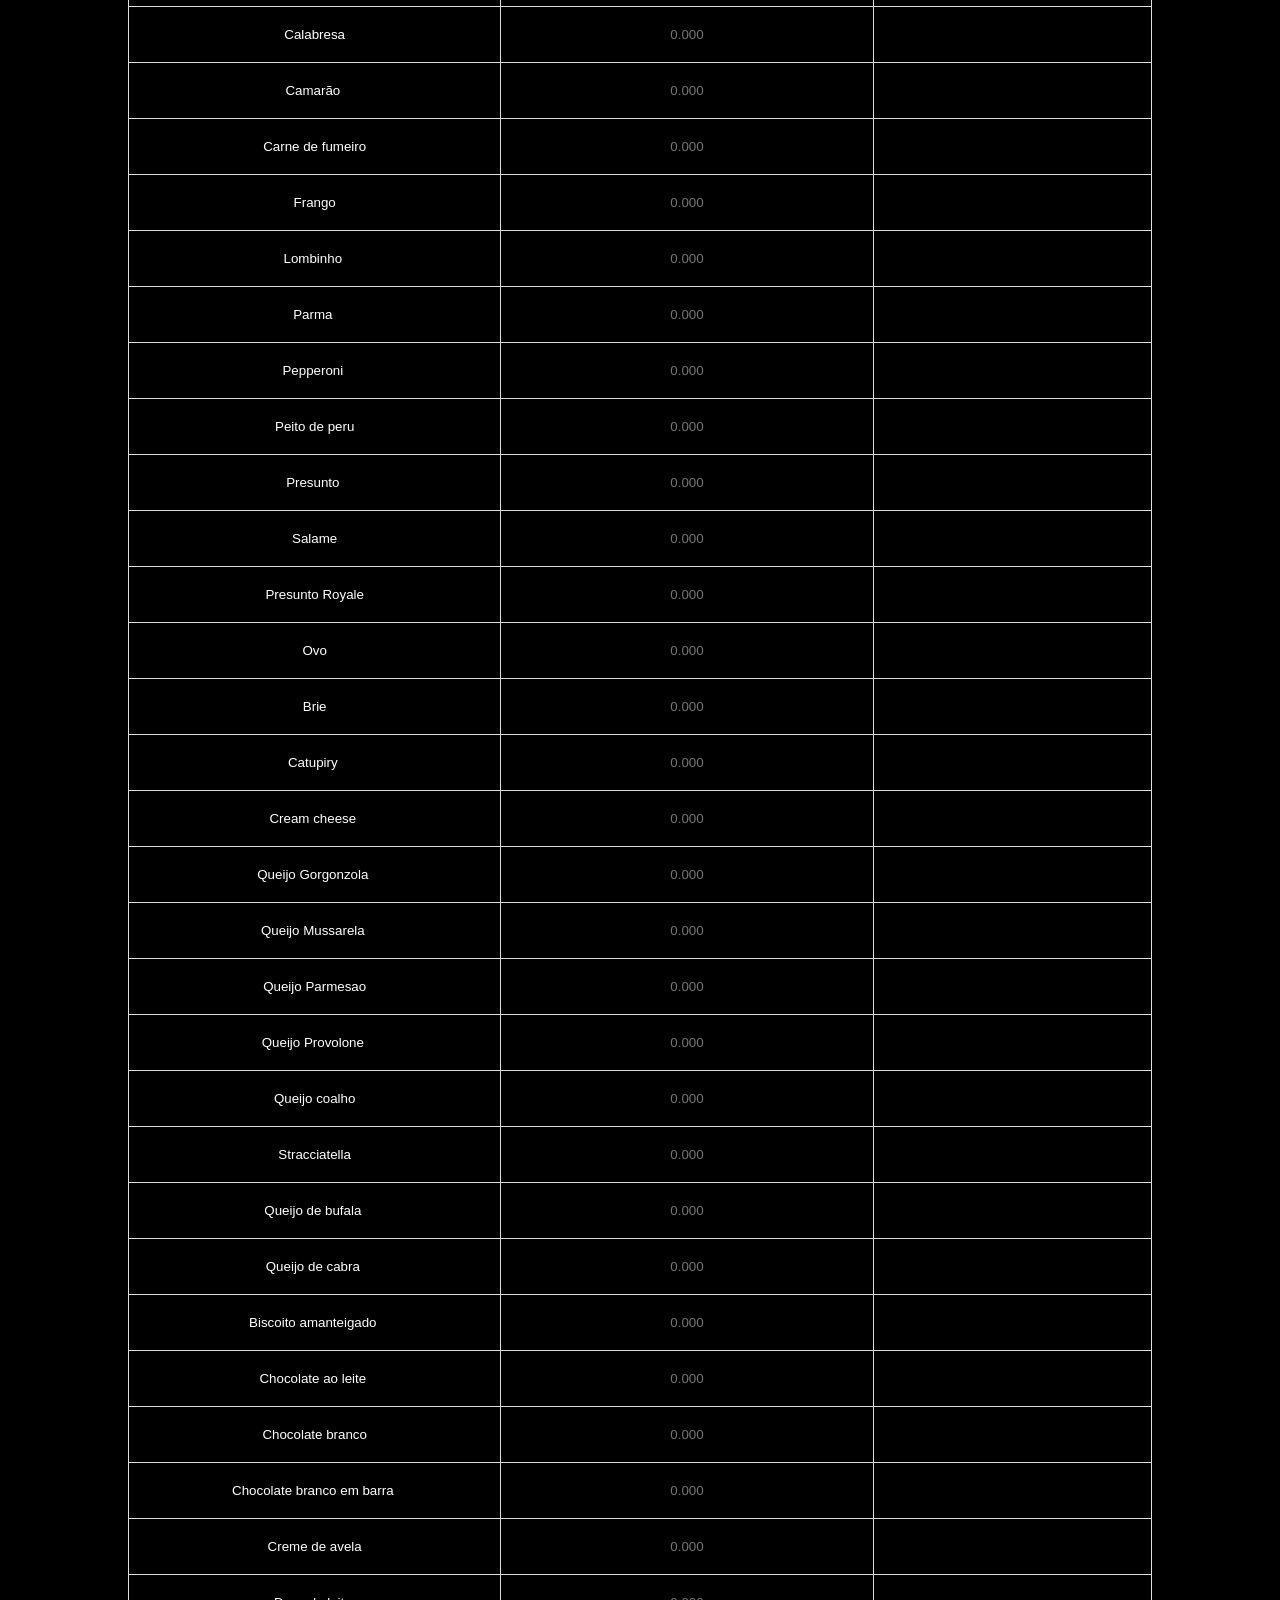
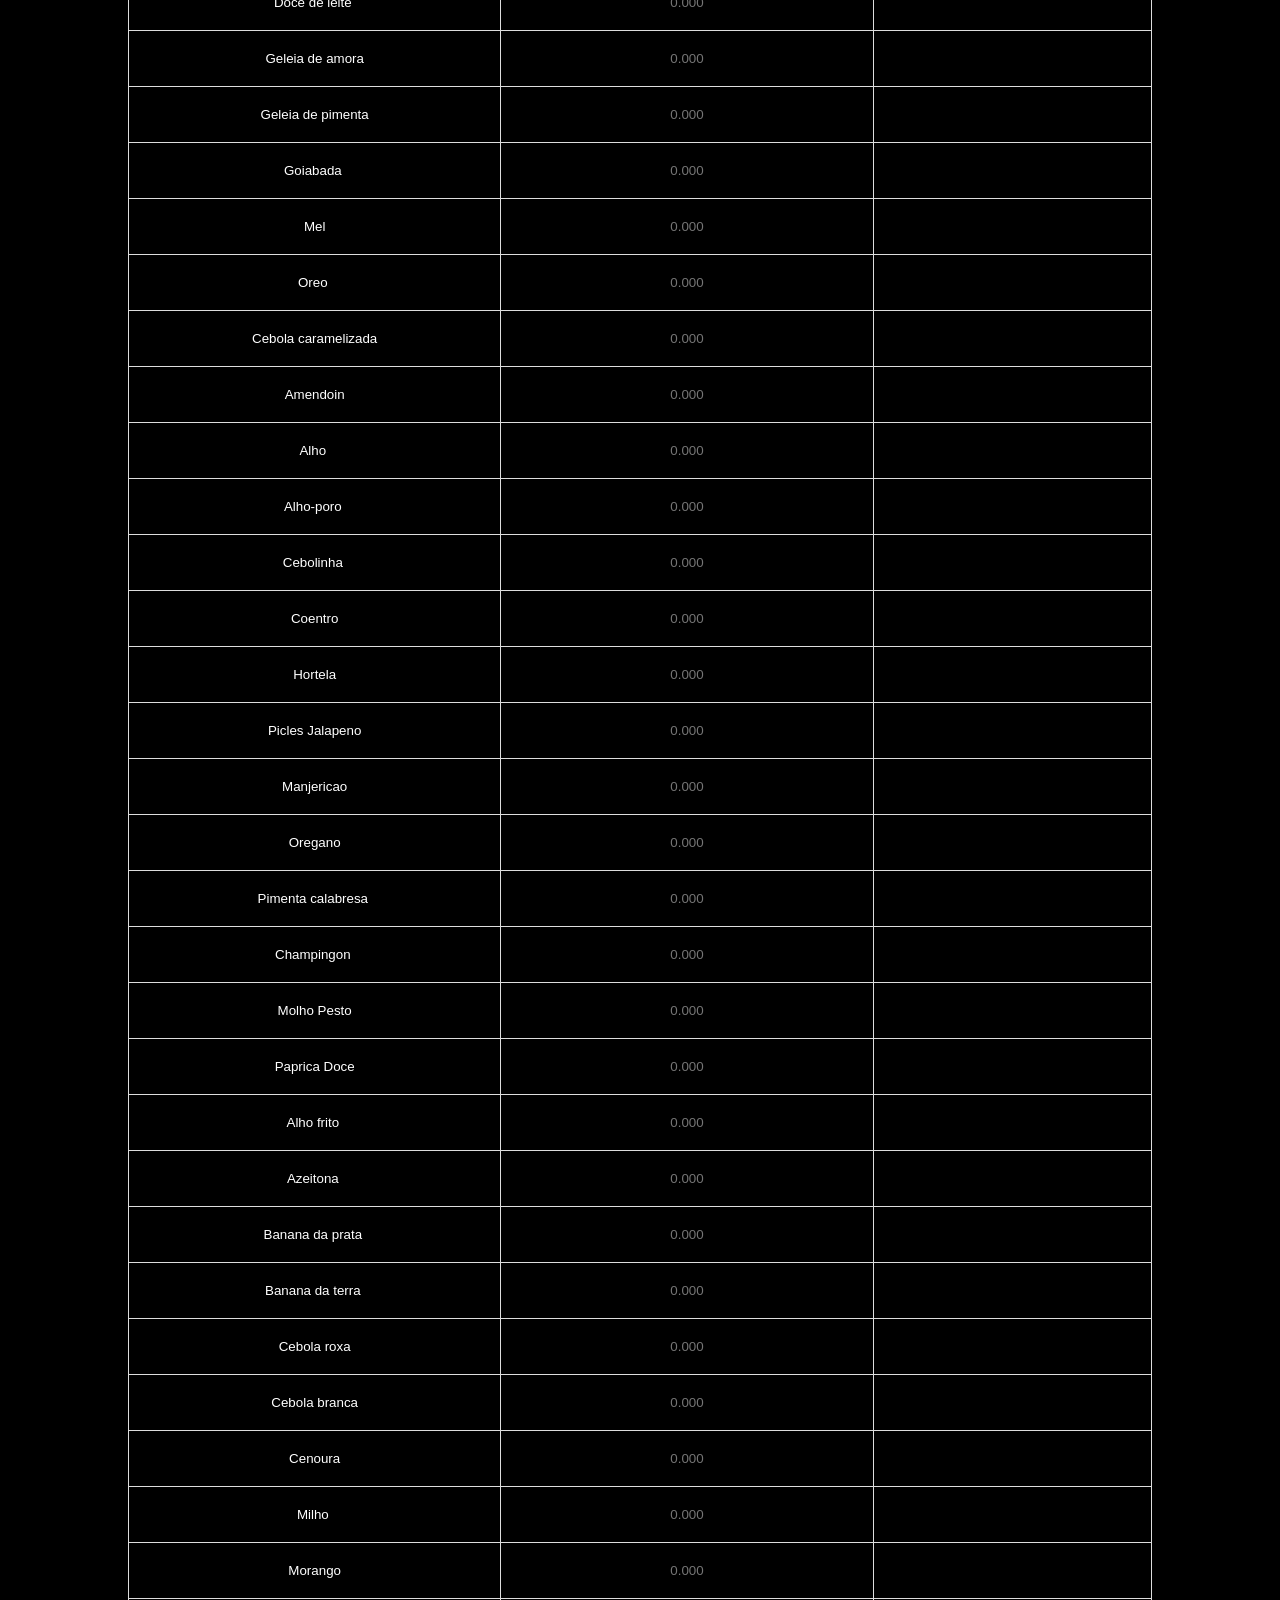
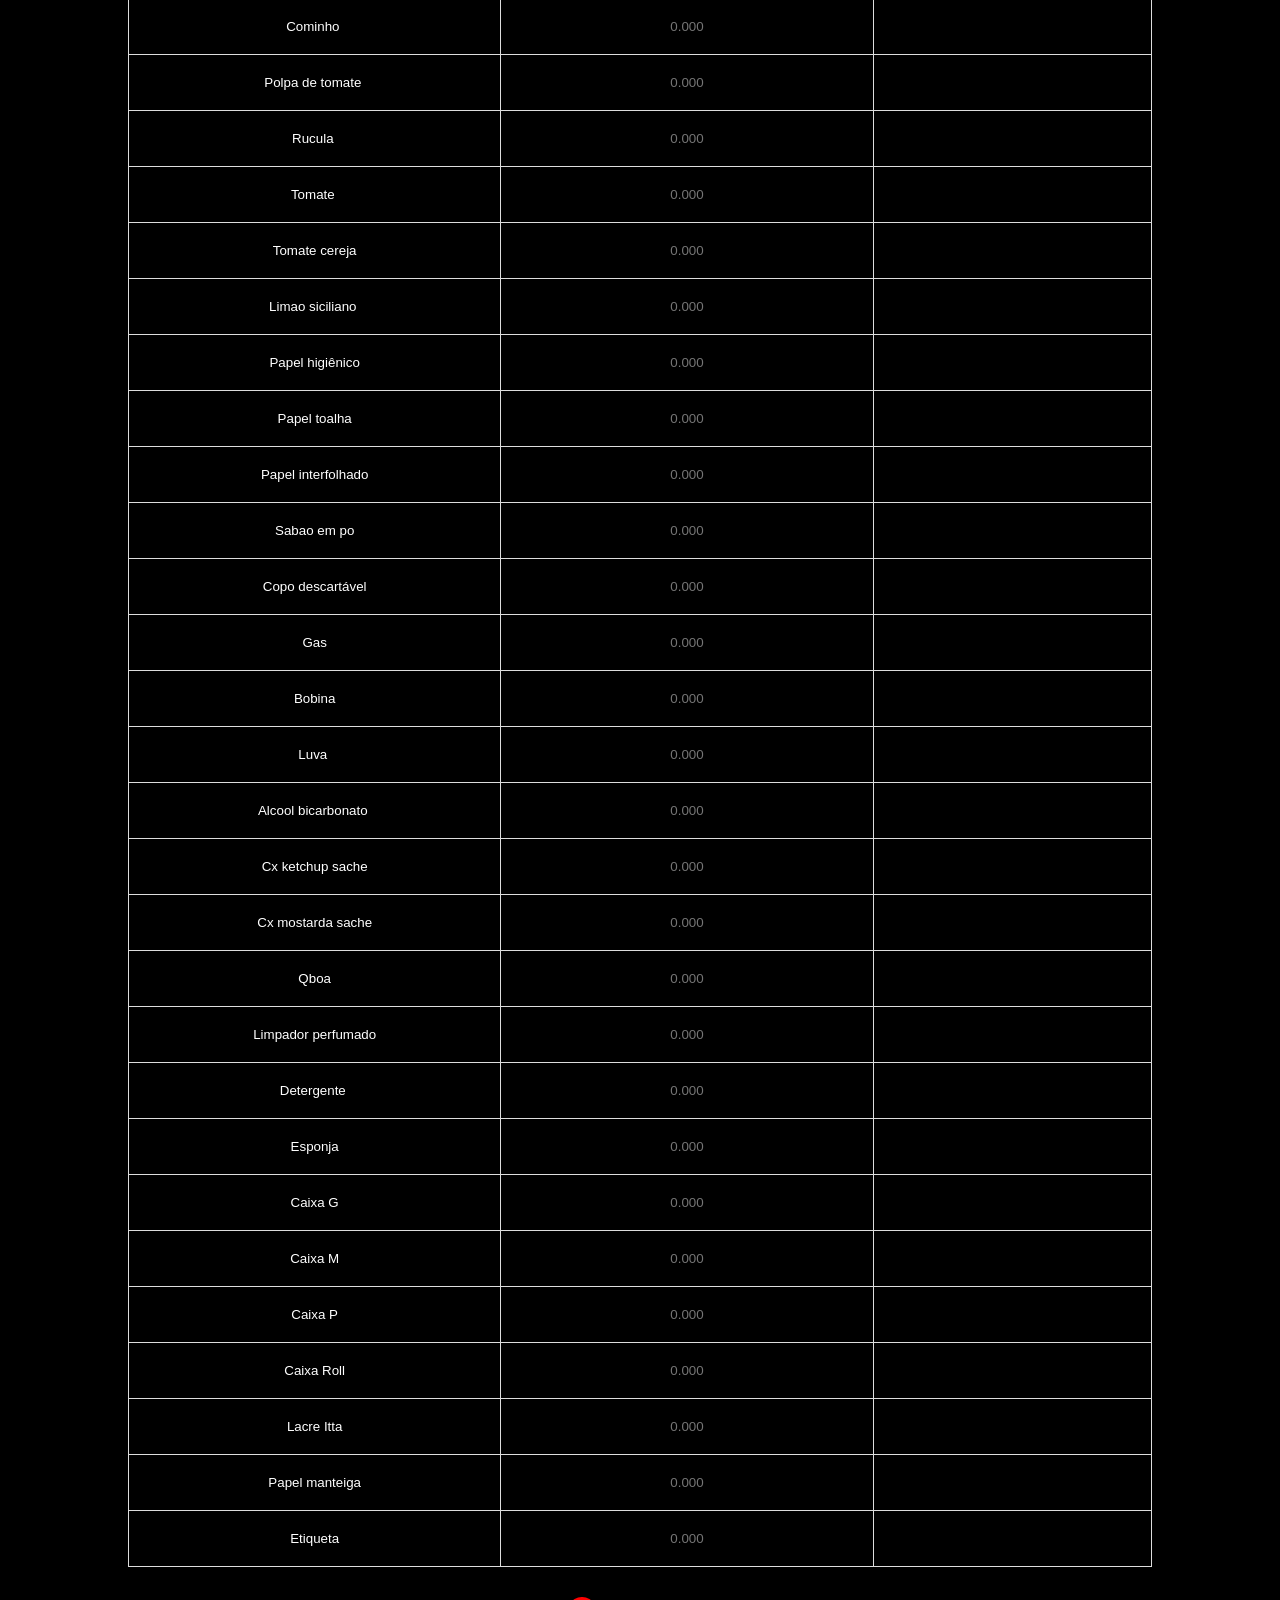
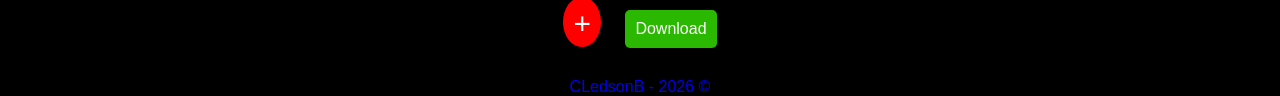
==== commit 5dac9c90: "adicao arquivo readme, creditos, remocao de acentos na lista base, metatags mais detalhadas" ====
--- a/index.html
+++ b/index.html
@@ -7,13 +7,13 @@
   <meta name="google-adsense-account" content="ca-pub-8926739670176161">
 
   <meta name="author" content="CLedsonB">
-  <meta name="description" content="Website com o intuito de calcula em tempo real pesos de produtos">
+  <meta name="description" content="Website com o intuito de calcula em tempo real pesos e unidades de produtos">
   <meta name="keywords" content="compras, lista de compras, compras sob controle">
   <meta name="robots" content="index,nofollow">
   <meta name="rating" content="18 years"/>
   <meta name="copyright" content="© 2026 - CLedsonB"/>
   
-  <title>Tabela de Cálculos</title>
+  <title>Tabela de Estoque</title>
   <style>
     * {
   margin: 0;
@@ -31,13 +31,13 @@
     input[type="text"] { width: 100%; padding: 10px; border: none; border-radius: 5px; background-color: #000000; color: #ffffff; text-align: center;}
     #adicionar-linha { background-color: #f00; color: #fff; border: none; padding: 10px; font-size: 30px; border-radius: 80%; cursor: pointer; width: 50px; height: 50px; margin: 10px; }
     #download { background-color: #2bb800; color: #fff; border: none; padding: 10px; font-size: 16px; border-radius: 5px; cursor: pointer; width: 100px; margin: 10px; }
-    .botoes { text-align: center; margin-top: 20px; }
+    .botoes, footer { text-align: center; margin-top: 20px; }
     @media (min-width: 768px) { table { width: 80%; margin: 20px auto; } #adicionar-linha, #download { width: auto; } 
     }
   </style>
 </head>
 <body>
-    <input id="filtro" type="text" placeholder="Filtrar produtos...">
+    <input id="filtro" type="text" placeholder="Pesquise por produtos...">
   <table id="tabela">
     <tr>
       <th>Produto</th>
@@ -49,6 +49,9 @@
     <button id="adicionar-linha">+</button>
     <button id="download">Download</button>
   </div>
+      <footer>
+        <span id="creditos"><a href="https://github.com/CLedsonB">CLedsonB - 2026 ©</a></span>
+    </footer>
   <script>
  
 // Adiciona uma nova linha na tabela
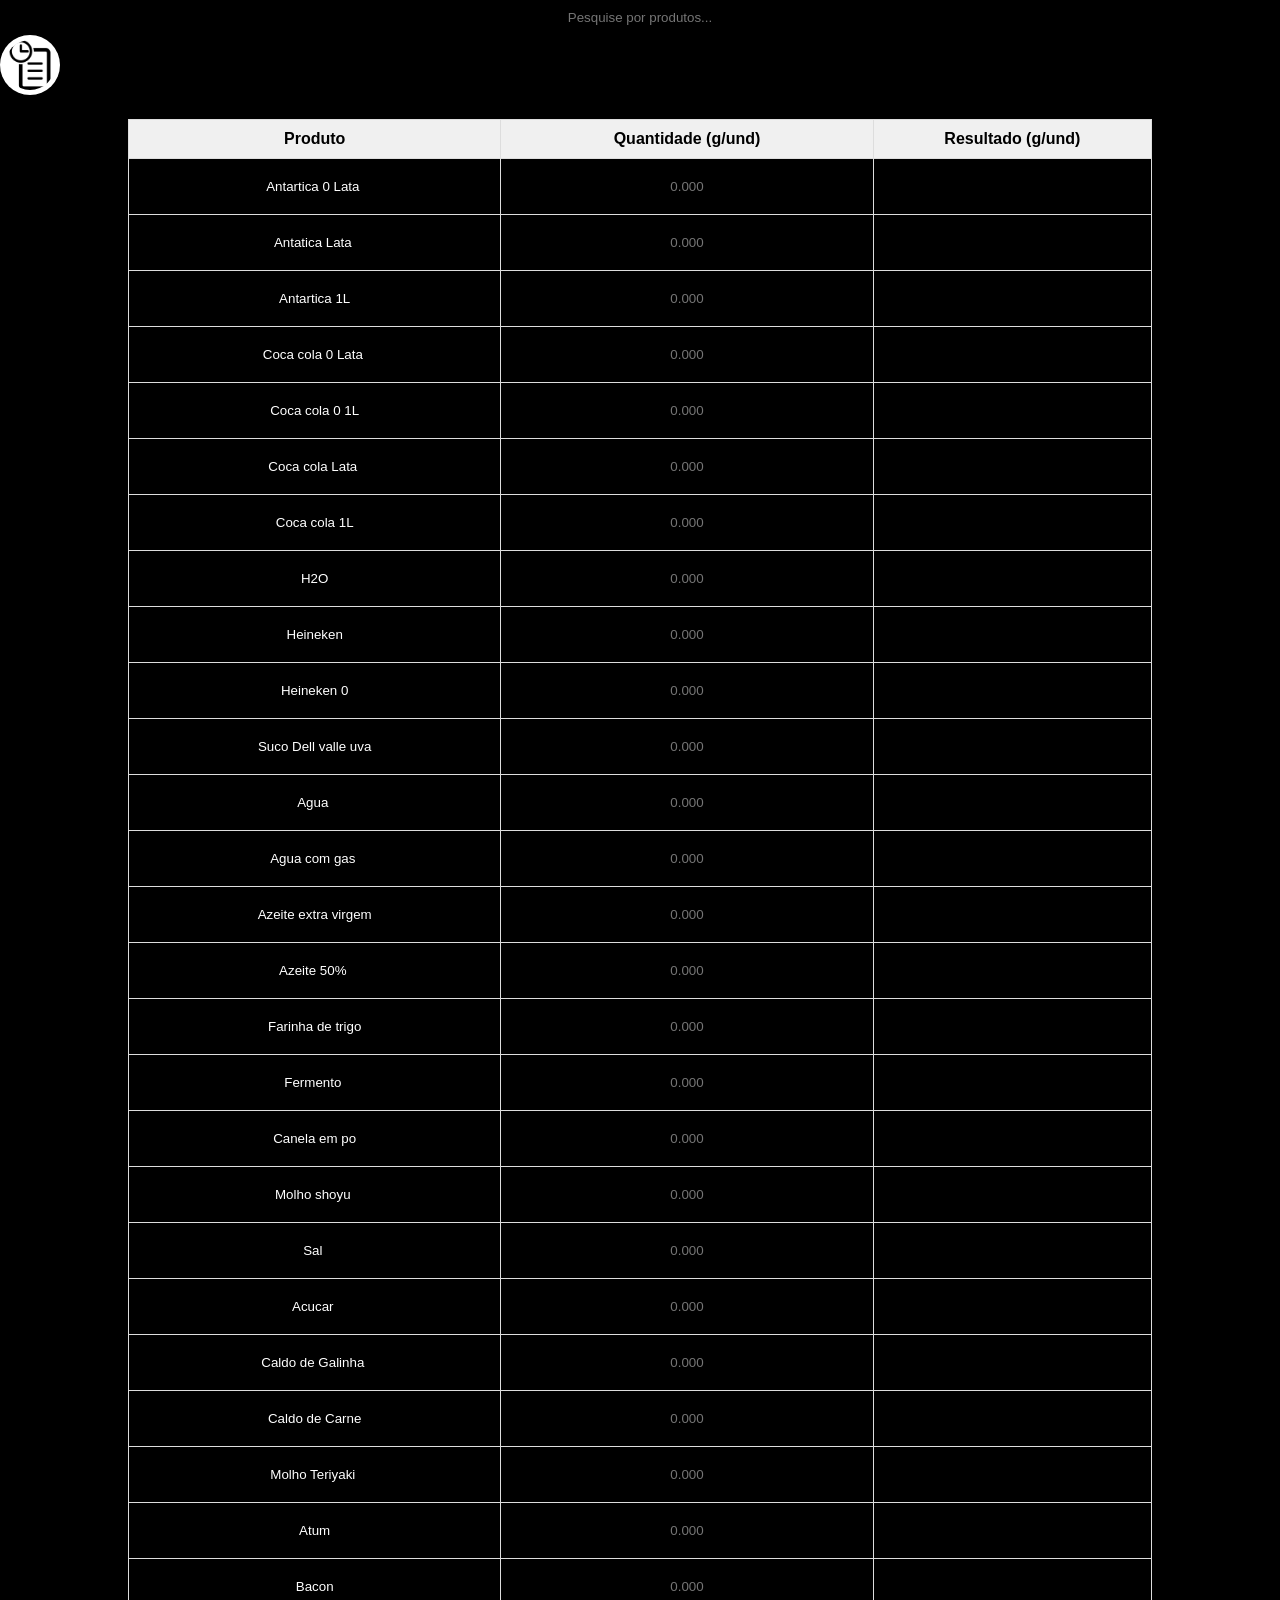
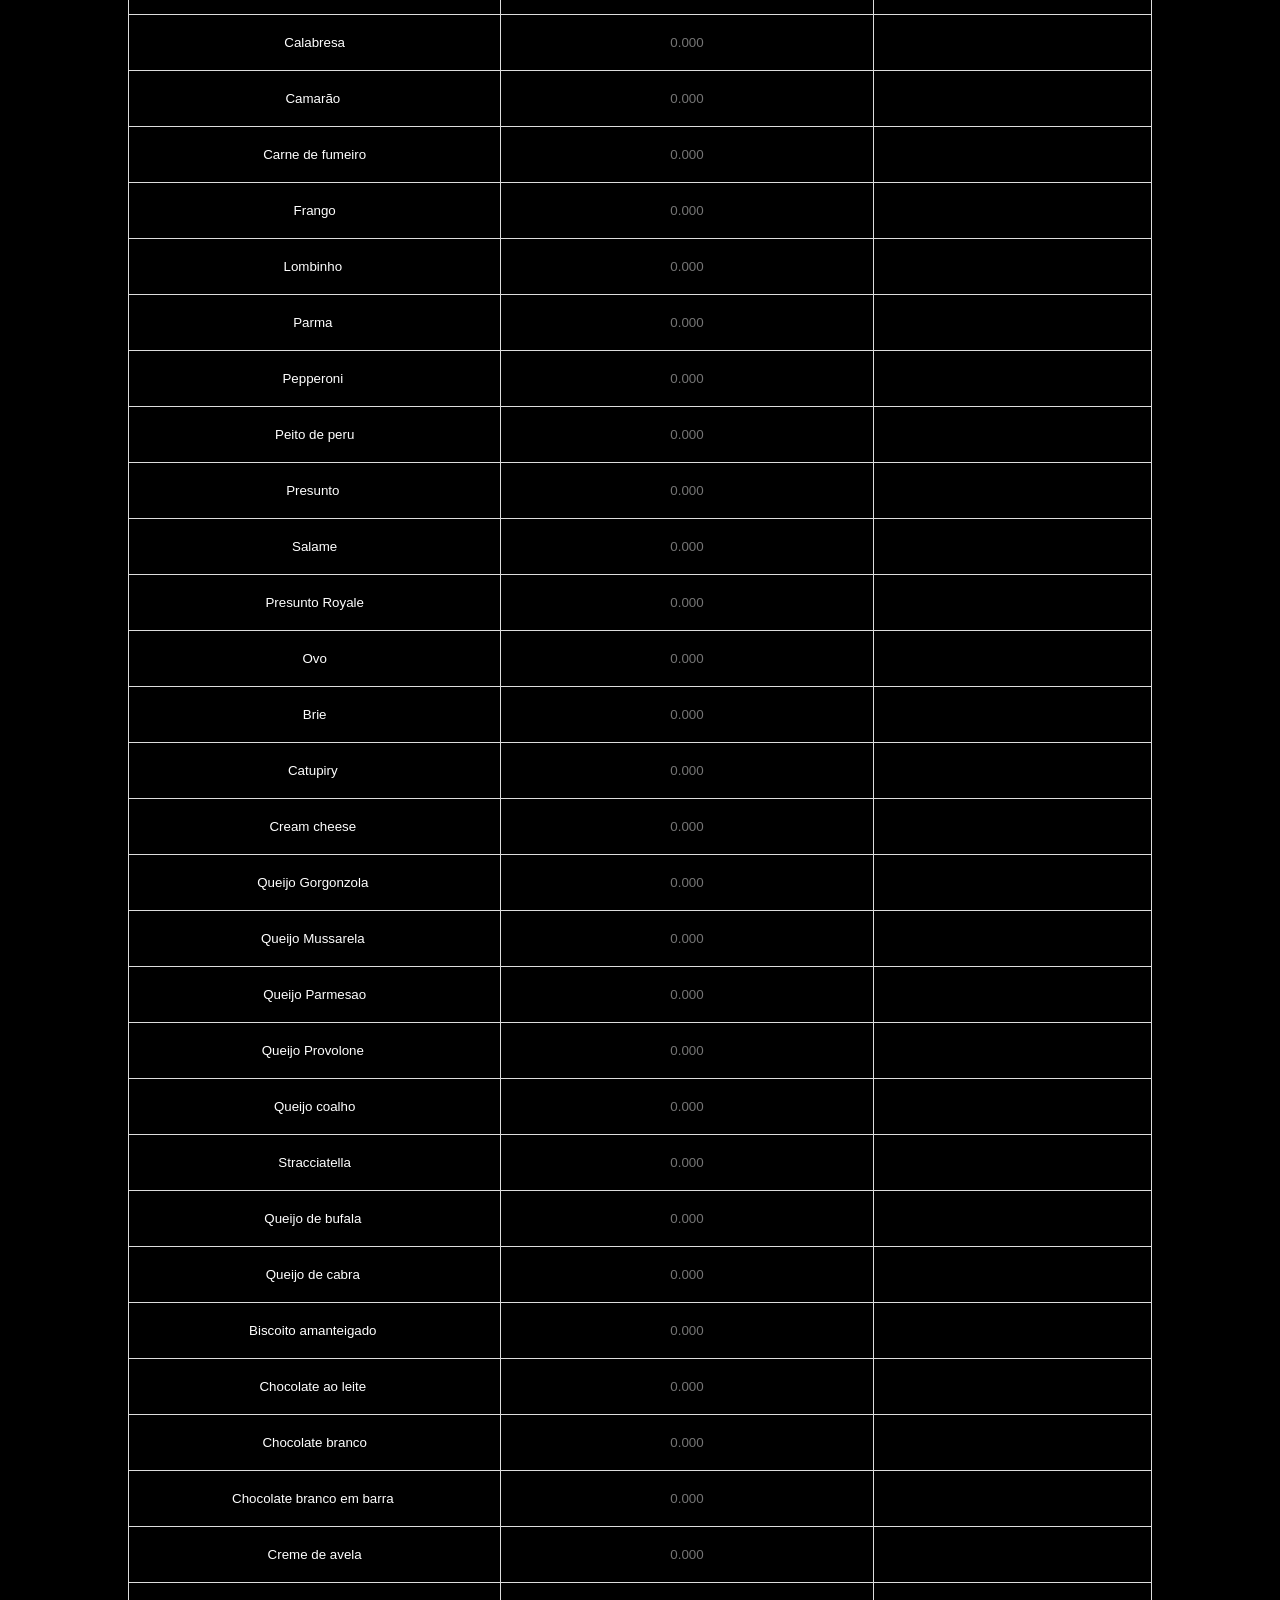
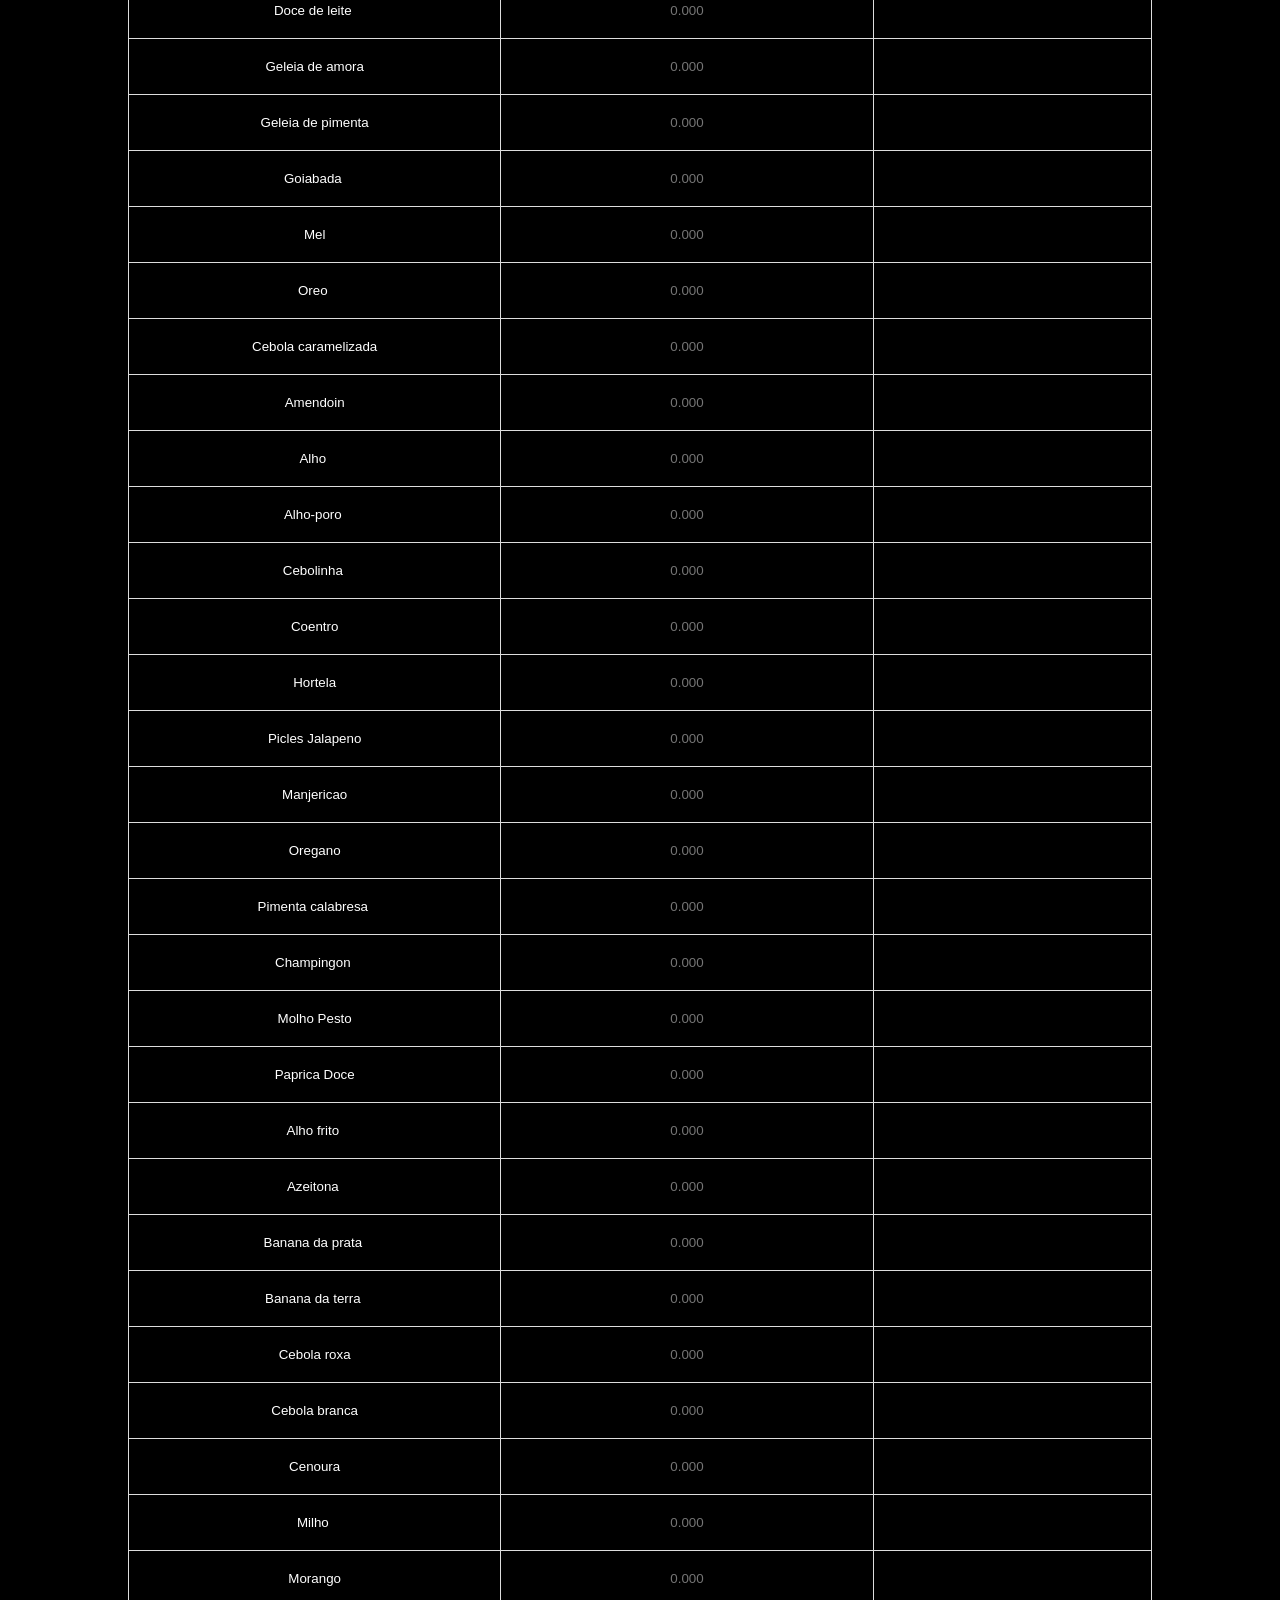
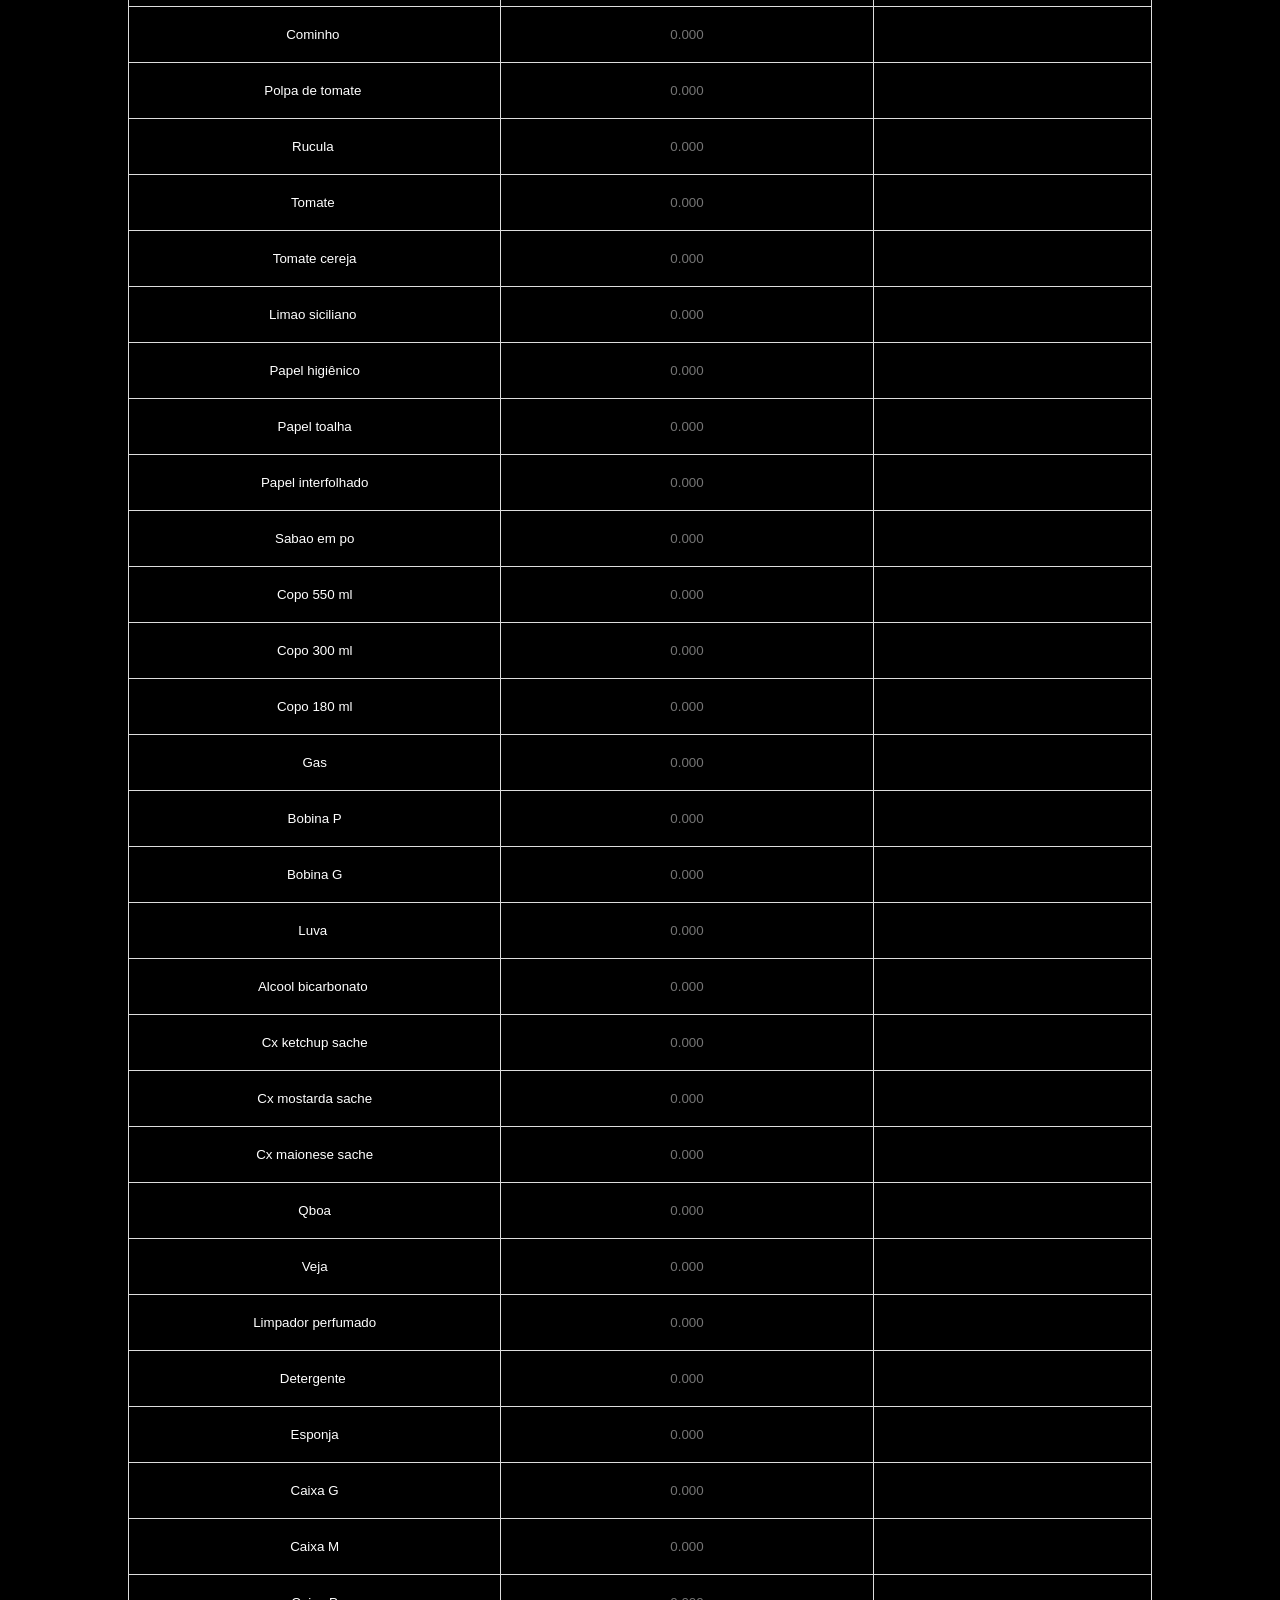
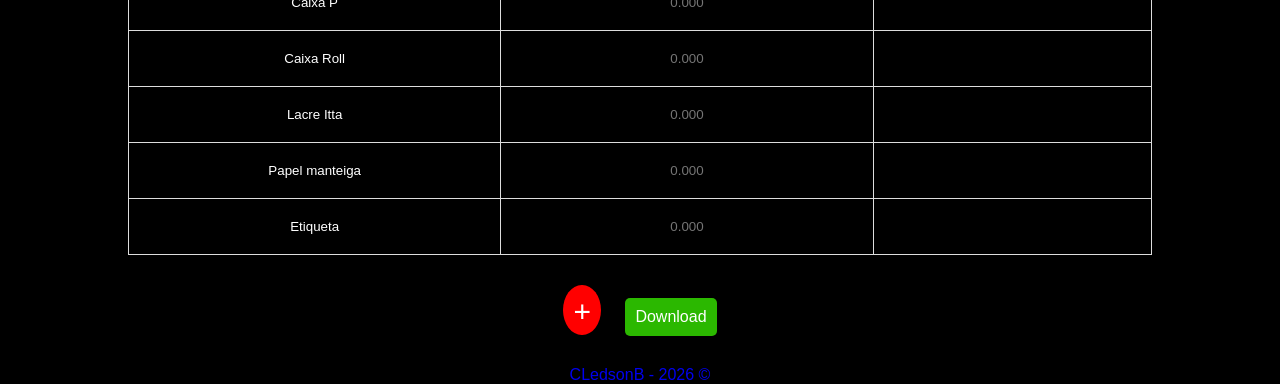
==== commit e4ea06fc: "adicao de pagina de historico, atualizacao de lista base" ====
--- a/index.html
+++ b/index.html
@@ -13,31 +13,13 @@
   <meta name="rating" content="18 years"/>
   <meta name="copyright" content="© 2026 - CLedsonB"/>
   
+  <link rel="stylesheet" href="style.css">
+  
   <title>Tabela de Estoque</title>
-  <style>
-    * {
-  margin: 0;
-  padding: 0;
-  border: none;
-  box-sizing: border-box;
-  list-style: none;
-  text-decoration: none;
-  outline: none;
-}
-    body { background-color: #000; font-family: Arial, sans-serif; color: #fff; }
-    table { width: 100%; border-collapse: collapse; margin: 20px 0; border: 1px solid #ffffff;}
-    th, td { border: 1px solid #ddd; padding: 10px; text-align: center; }
-    th { background-color: #f0f0f0; color: #000; }
-    input[type="text"] { width: 100%; padding: 10px; border: none; border-radius: 5px; background-color: #000000; color: #ffffff; text-align: center;}
-    #adicionar-linha { background-color: #f00; color: #fff; border: none; padding: 10px; font-size: 30px; border-radius: 80%; cursor: pointer; width: 50px; height: 50px; margin: 10px; }
-    #download { background-color: #2bb800; color: #fff; border: none; padding: 10px; font-size: 16px; border-radius: 5px; cursor: pointer; width: 100px; margin: 10px; }
-    .botoes, footer { text-align: center; margin-top: 20px; }
-    @media (min-width: 768px) { table { width: 80%; margin: 20px auto; } #adicionar-linha, #download { width: auto; } 
-    }
-  </style>
 </head>
 <body>
     <input id="filtro" type="text" placeholder="Pesquise por produtos...">
+    <a href="historico.html"><img src="icons/historia.png" id="iconHistorico" alt=""></a>
   <table id="tabela">
     <tr>
       <th>Produto</th>
@@ -221,4 +203,4 @@
     window.addEventListener('beforeunload', salvarDados);
   </script>
 </body>
-</html>+</html>
--- a/style.css
+++ b/style.css
@@ -0,0 +1,25 @@
+    * {
+  margin: 0;
+  padding: 0;
+  border: none;
+  box-sizing: border-box;
+  list-style: none;
+  text-decoration: none;
+  outline: none;
+}
+    body { background-color: #000; font-family: Arial, sans-serif; color: #fff; }
+    #iconHistorico {
+        background-color: white;    
+        width: 60px;
+        padding: 5px;
+        border-radius: 50%;
+    }
+    table { width: 100%; border-collapse: collapse; margin: 20px 0; border: 1px solid #ffffff;}
+    th, td { border: 1px solid #ddd; padding: 10px; text-align: center; }
+    th { background-color: #f0f0f0; color: #000; }
+    input[type="text"] { width: 100%; padding: 10px; border: none; border-radius: 5px; background-color: #000000; color: #ffffff; text-align: center;}
+    #adicionar-linha { background-color: #f00; color: #fff; border: none; padding: 10px; font-size: 30px; border-radius: 80%; cursor: pointer; width: 50px; height: 50px; margin: 10px; }
+    #download { background-color: #2bb800; color: #fff; border: none; padding: 10px; font-size: 16px; border-radius: 5px; cursor: pointer; width: 100px; margin: 10px; }
+    .botoes, footer { text-align: center; margin-top: 20px; }
+    @media (min-width: 768px) { table { width: 80%; margin: 20px auto; } #adicionar-linha, #download { width: auto; } 
+    }
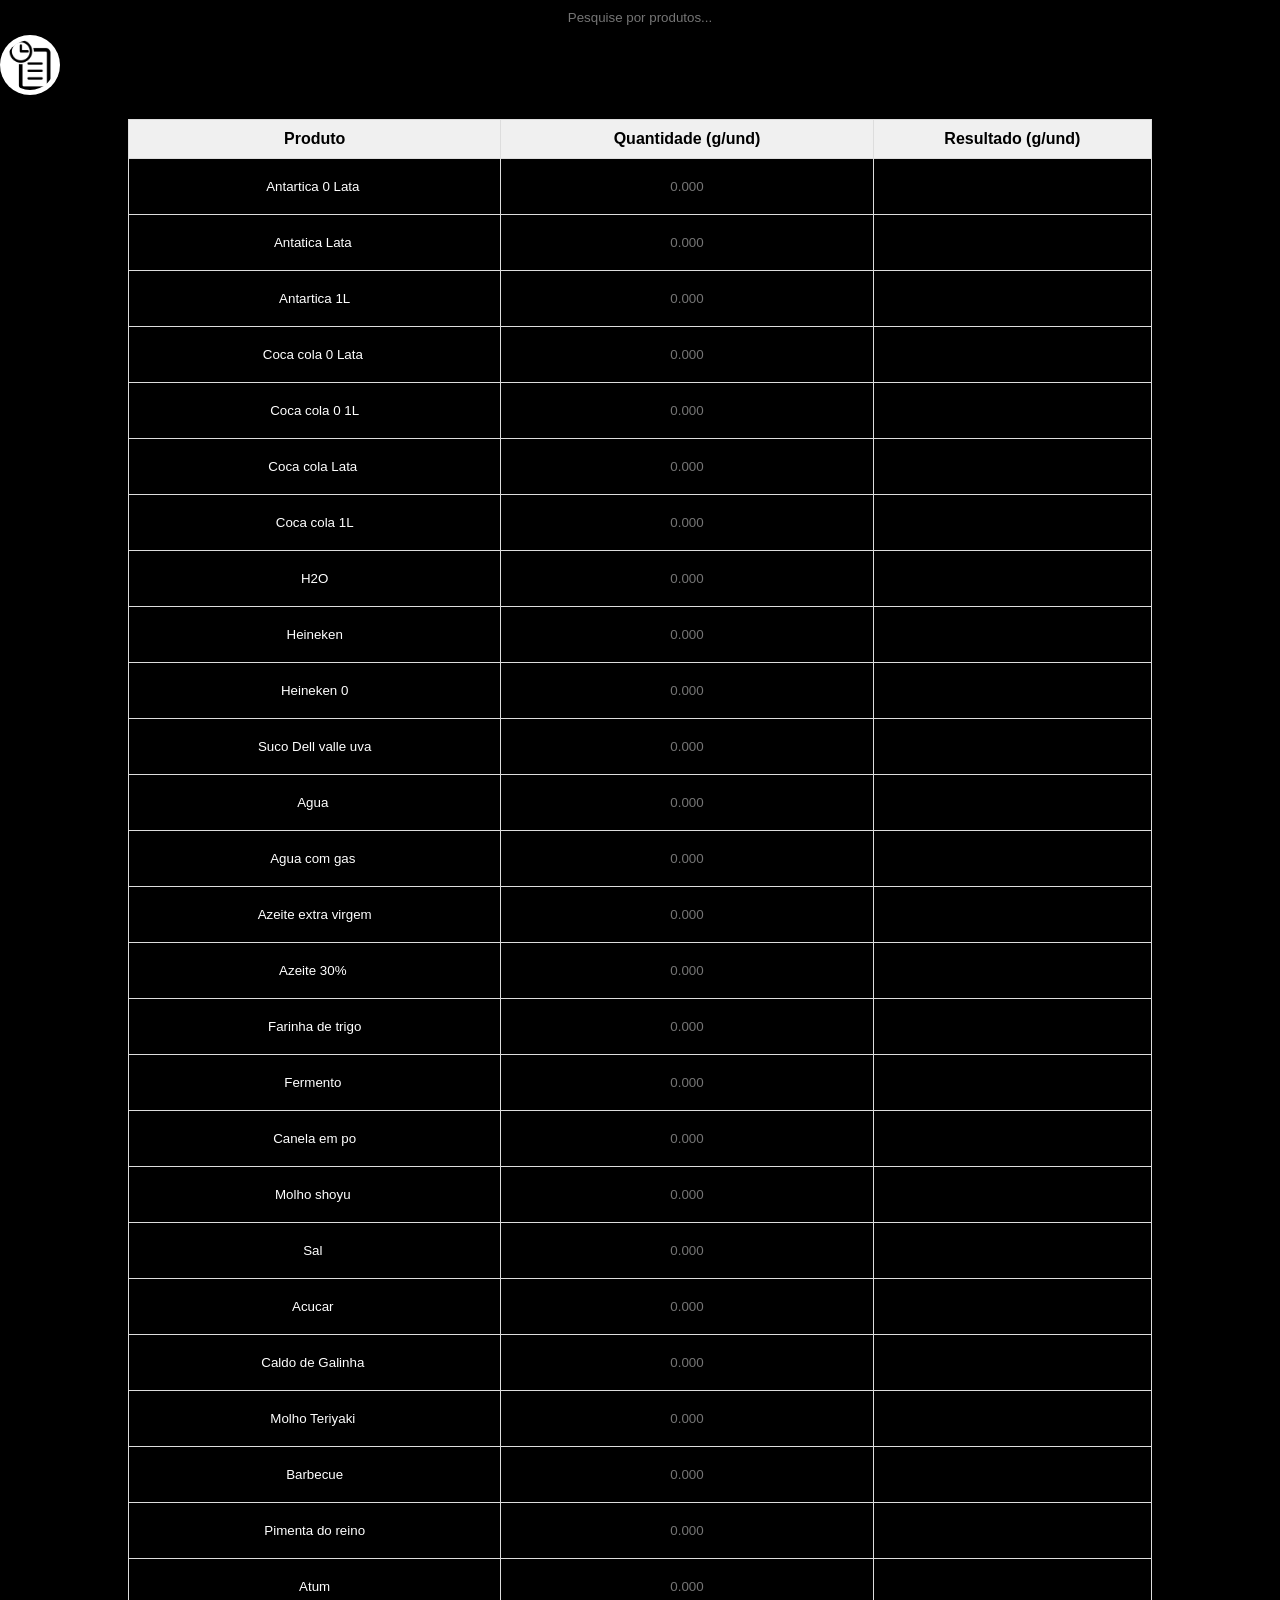
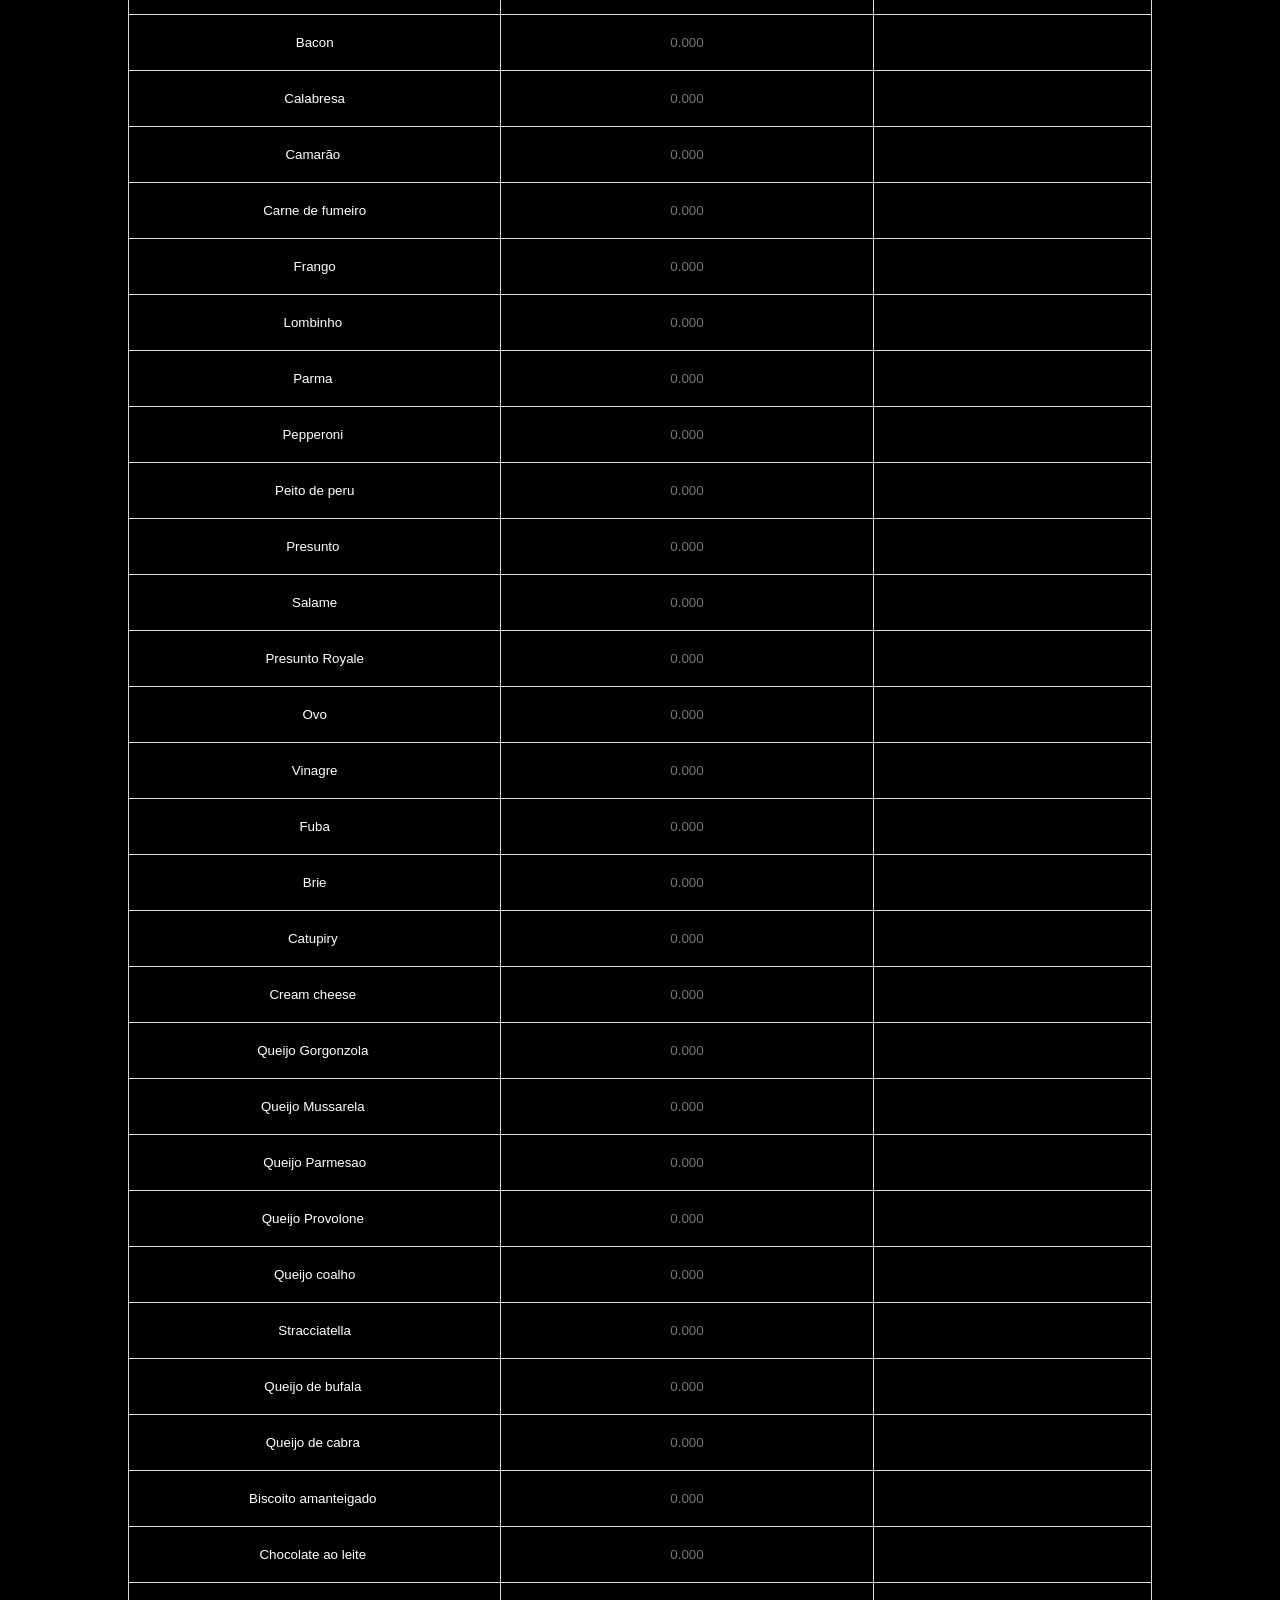
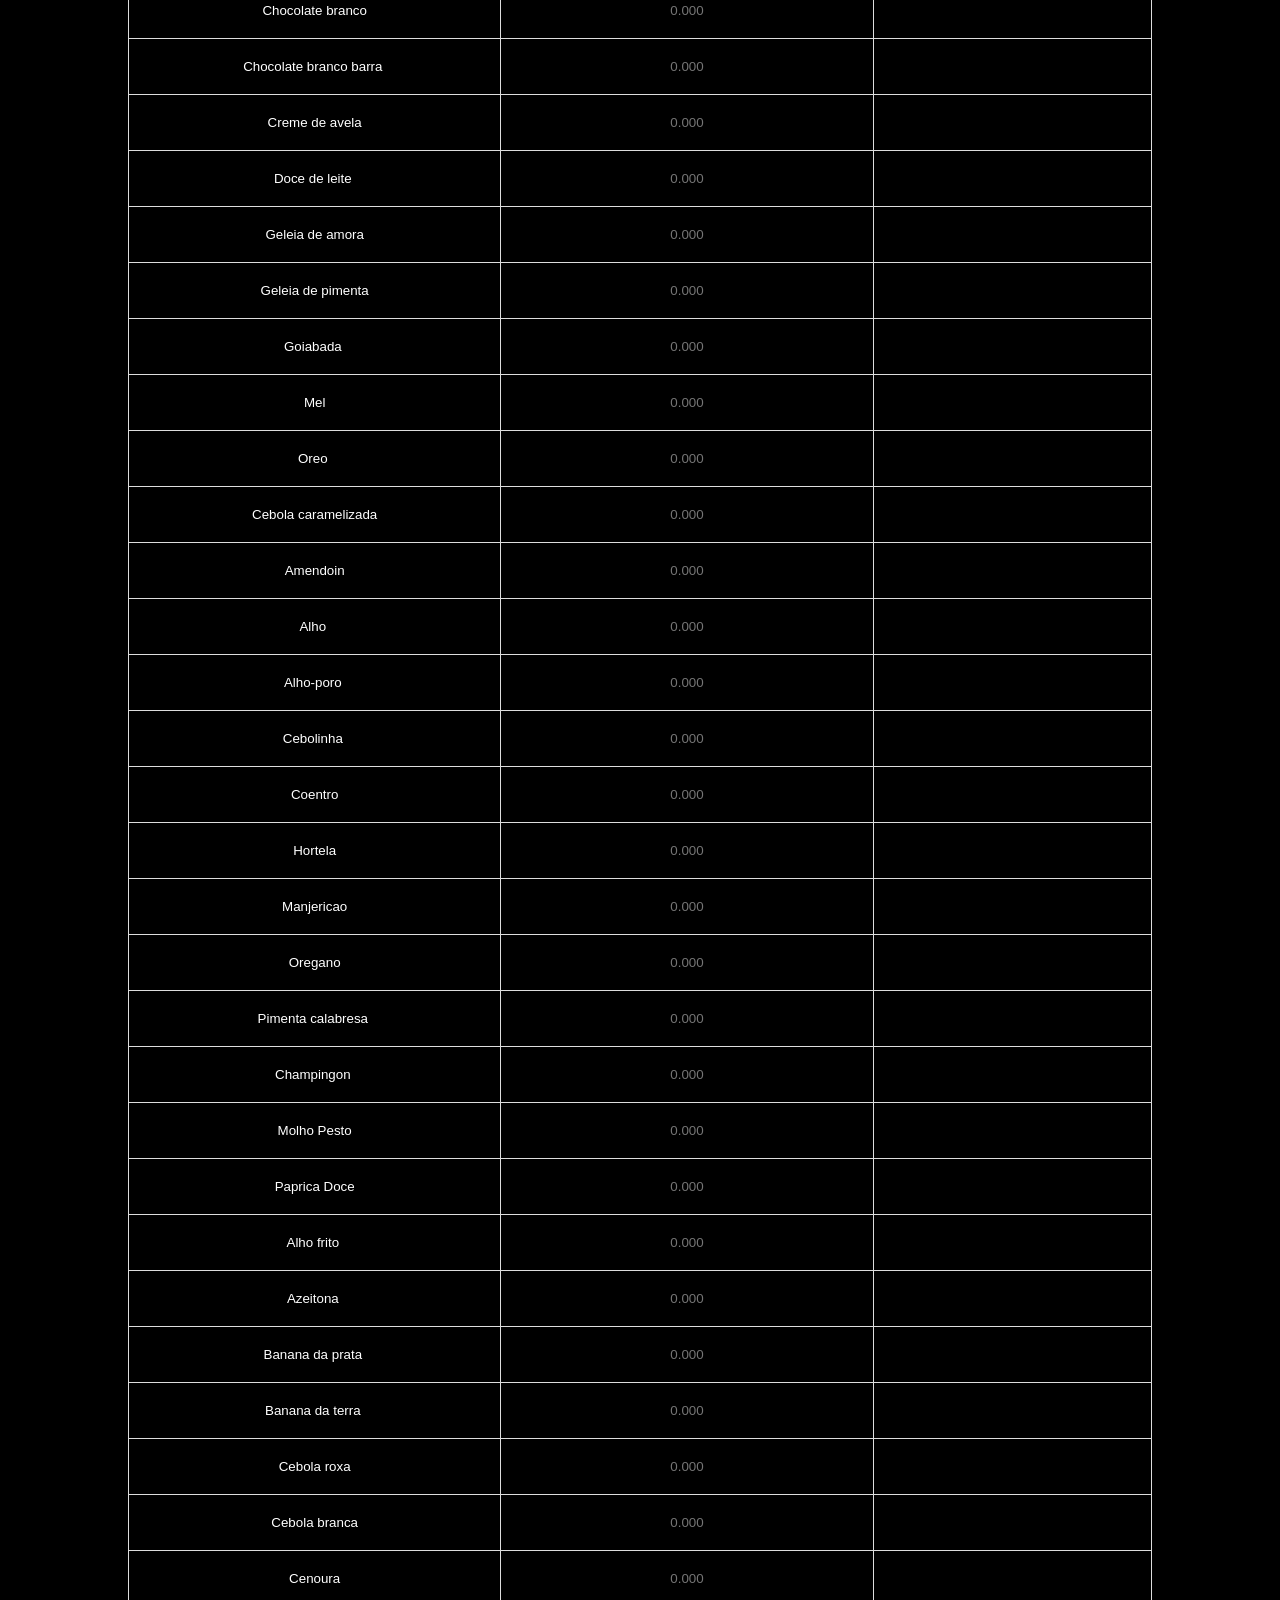
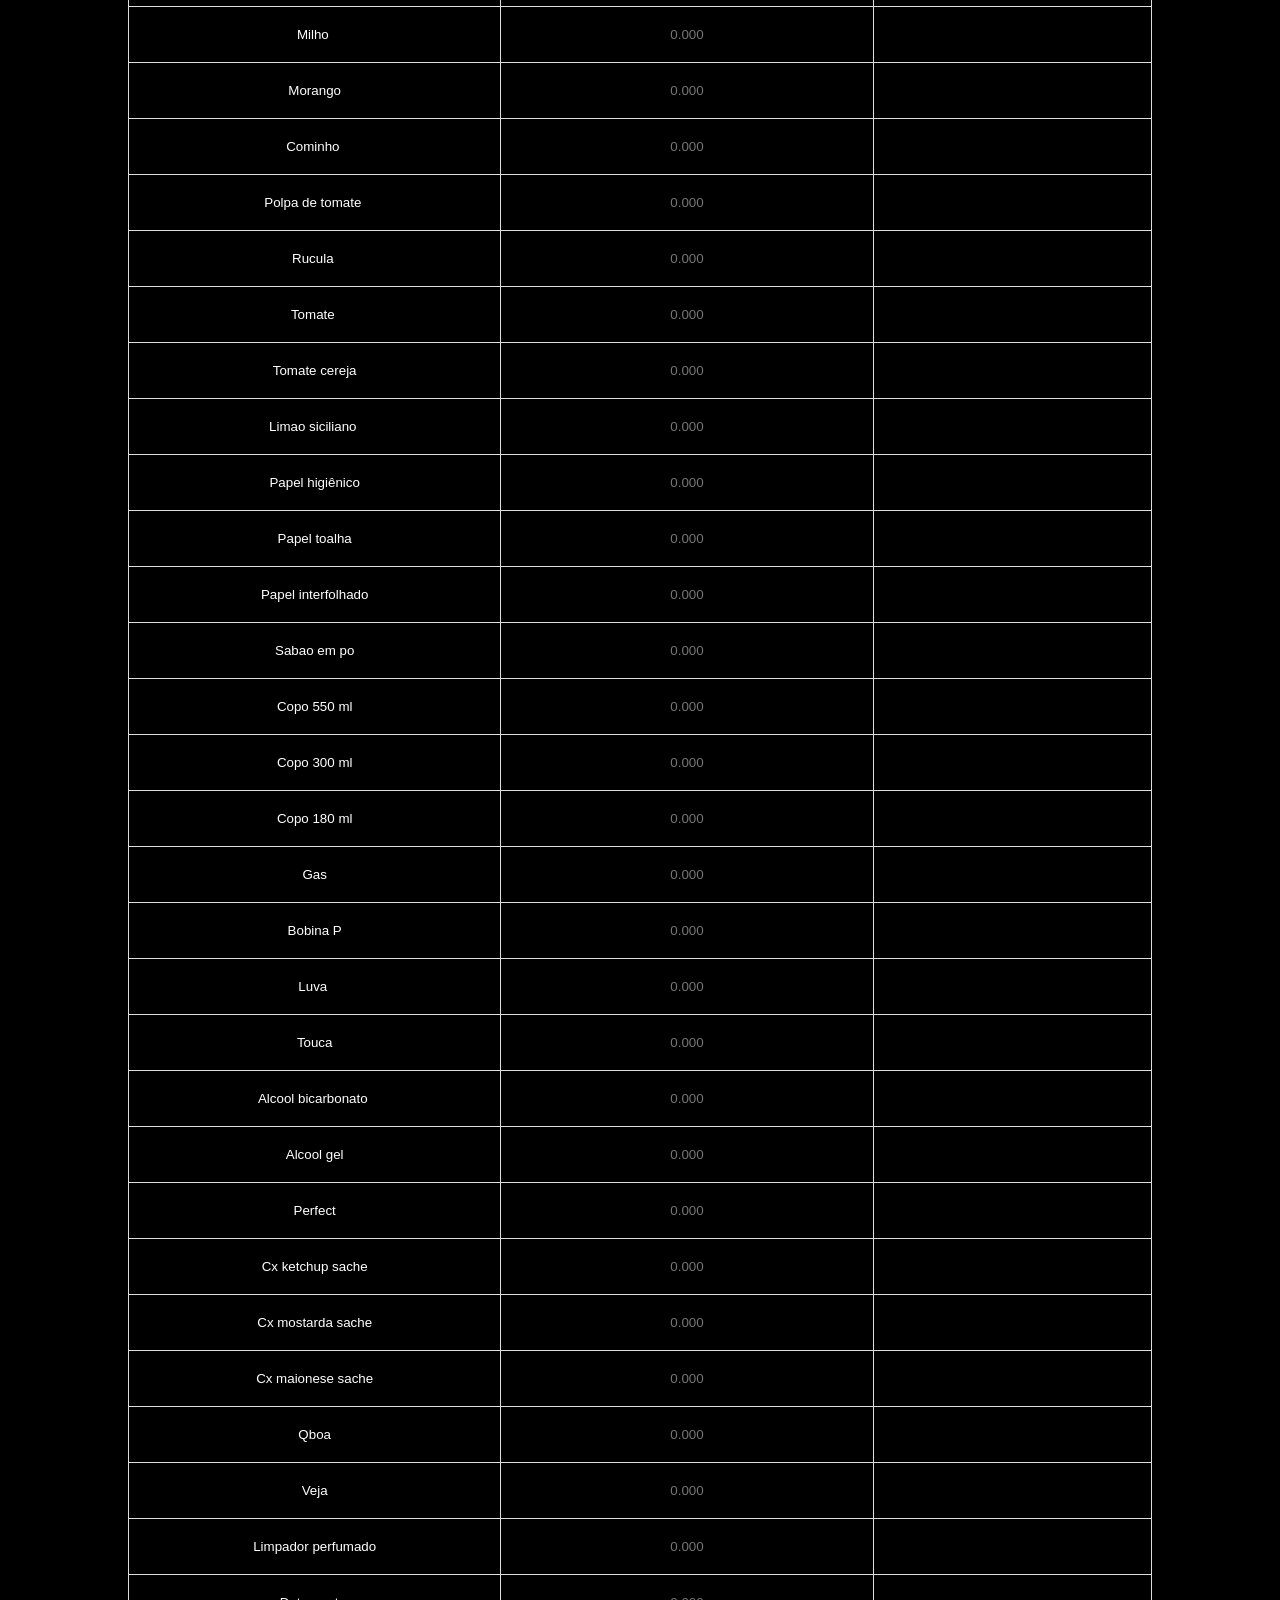
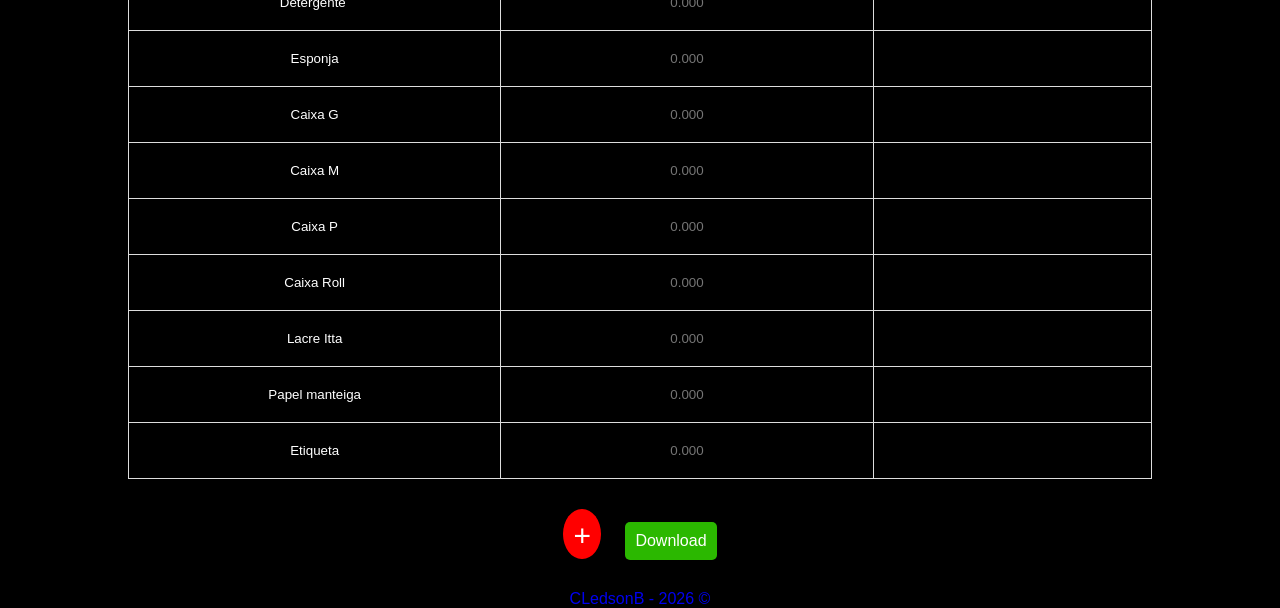
==== commit 78a8ac45: "lista nova" ====
--- a/index.html
+++ b/index.html
@@ -32,175 +32,8 @@
     <button id="download">Download</button>
   </div>
       <footer>
-        <span id="creditos"><a href="https://github.com/CLedsonB">CLedsonB - 2026 ©</a></span>
+        <span id="creditos"><a href="https://www.instagram.com/cledsonb00">CLedsonB - 2026 ©</a></span>
     </footer>
-  <script>
- 
-// Adiciona uma nova linha na tabela
-
-document.getElementById('adicionar-linha').addEventListener('click', function() {
-  var tabela = document.getElementById('tabela');
-  var novaLinha = tabela.insertRow(tabela.rows.length);
-  novaLinha.innerHTML = `
-    <td><input type="text" class="descricao" placeholder="Nome do Produto"></td>
-    <td><input type="text" class="valor" placeholder="0.000"></td>
-    <td class="resultado"><button class="botao-resultado" style="color:white;background-color:black;font-size:18px;"></button></td>
-  `;
-});
-
-// Adiciona um event listener ao input para calcular o resultado
-
-document.addEventListener('input', function(event) {
-  if (event.target.classList.contains('valor')) {
-    var valor = event.target.value;
-    var resultado = event.target.parentNode.nextElementSibling.querySelector('.botao-resultado');
-    try {
-      var soma = eval(valor.replace(',', '.'));
-      resultado.dataset.valor = soma;
-      resultado.dataset.contador = 1;
-      if (soma >= 1000) {
-        resultado.textContent = (soma / 1000).toFixed(3) + ' kg';
-      } else {
-        resultado.textContent = soma + ' g';
-      }
-    } catch (e) {
-      resultado.textContent = 'Erro';
-    }
-  }
-});
-
-// Adiciona um event listener ao botão de resultado
-
-document.addEventListener('click', function(event) {
-  if (event.target.classList.contains('botao-resultado')) {
-    var resultado = event.target;
-    var contador = parseInt(resultado.dataset.contador || 0);
-    contador++;
-    resultado.dataset.contador = contador;
-    var valor = parseFloat(resultado.dataset.valor);
-    if (contador % 2 === 0) {
-      resultado.textContent = valor + ' und';
-    } else {
-      if (valor >= 1000) {
-        resultado.textContent = (valor / 1000).toFixed(3) + ' kg';
-      } else {
-        resultado.textContent = valor + ' g';
-      }
-    }
-  }
-});
-
-// filtrar itens da tabela
-
-document.getElementById('filtro').addEventListener('input', function() {
-  var filtro = this.value.toLowerCase();
-  var tabela = document.getElementById('tabela');
-  for (var i = 1; i < tabela.rows.length; i++) {
-    var descricao = tabela.rows[i].cells[0].querySelector('input').value.toLowerCase();
-    if (descricao.includes(filtro)) {
-      tabela.rows[i].style.display = '';
-    } else {
-      tabela.rows[i].style.display = 'none';
-    }
-  }
-});
-
-// Cria um arquivo txt com os dados da tabela
-    document.getElementById('download').addEventListener('click', function() {
-      var nomeArquivo = prompt('Digite o nome do arquivo (padrão: dados.txt):');
-      if (nomeArquivo === null || nomeArquivo.trim() === '') {
-        nomeArquivo = 'dados.txt';
-      } else {
-        nomeArquivo += '.txt';
-      }
-      var tabela = document.getElementById('tabela');
-      var dados = '';
-      for (var i = 1; i < tabela.rows.length; i++) {
-        var descricao = tabela.rows[i].cells[0].querySelector('input').value;
-        var resultado = tabela.rows[i].cells[2].textContent;
-        dados += descricao + ' : ' + resultado + '\n';
-      }
-      var blob = new Blob([dados], {type: 'text/plain;charset=UTF-8'});
-      var link = document.createElement('a');
-      link.href = URL.createObjectURL(blob);
-      link.download = nomeArquivo;
-      link.style.display = 'none';
-      document.body.appendChild(link);
-      link.click();
-      document.body.removeChild(link);
-    });
-
-// Função para salvar os dados da tabela no LocalStorage
-
-    function salvarDados() {
-      var tabela = document.getElementById('tabela');
-      var dados = [];
-      for (var i = 1; i < tabela.rows.length; i++) {
-        var descricao = tabela.rows[i].cells[0].querySelector('input').value;
-        var valor = tabela.rows[i].cells[1].querySelector('input').value;
-        var resultado = tabela.rows[i].cells[2].textContent;
-        dados.push({ descricao: descricao, valor: valor, resultado: resultado });
-      }
-      localStorage.setItem('dadosTabela', JSON.stringify(dados));
-    }
-
-// Função para carregar os dados da tabela do LocalStorage
-    
-    function carregarDados() {
-      var dados = localStorage.getItem('dadosTabela');
-      if (dados) {
-        dados = JSON.parse(dados);
-        var tabela = document.getElementById('tabela');
-        // Limpar a tabela
-        while (tabela.rows.length > 1) {
-          tabela.deleteRow(1);
-        }
-        // Adicionar os dados à tabela
-        for (var i = 0; i < dados.length; i++) {
-          var novaLinha = tabela.insertRow(tabela.rows.length);
-          novaLinha.innerHTML = `
-            <td><input type="text" class="descricao" value="${dados[i].descricao}"></td>
-            <td><input type="text" class="valor" value="${dados[i].valor}"></td>
-            <td class="resultado"><button class="botao-resultado" style="color:white;background-color:black;font-size:18px;"></button></td>`;
-        }
-      }
-    }
-
-// Função para ler o arquivo de texto e criar linhas na tabela
-
-    function lerArquivo() {
-      fetch('base.txt')
-        .then(response => response.text())
-        .then(data => {
-          var linhas = data.split('\n');
-          var tabela = document.getElementById('tabela');
-          // Limpar a tabela
-          while (tabela.rows.length > 1) {
-            tabela.deleteRow(1);
-          }
-          // Adicionar os dados à tabela
-          for (var i = 0; i < linhas.length; i++) {
-            if (linhas[i].trim() !== '') {
-              var novaLinha = tabela.insertRow(tabela.rows.length);
-              novaLinha.innerHTML = `
-                <td><input type="text" class="descricao" value="${linhas[i].charAt(0).toUpperCase() + linhas[i].slice(1)}"></td>
-                <td><input type="text" class="valor" placeholder="0.000"></td>
-                <td class="resultado"><button class="botao-resultado" style="color:white;background-color:black;font-size:18px;"></button></td>
-              `;
-            }
-          }
-        })
-        .catch(error => console.error('Erro ao ler arquivo:', error));
-    }
-
-// Chamar a função quando a página for carregada
-    window.addEventListener('load', function() {
-      carregarDados();
-      lerArquivo();
-    });
-
-// Salvar os dados quando o usuário sair da página
-    window.addEventListener('beforeunload', salvarDados);
-  </script>
+  <script src="script/index.js"></script>
 </body>
 </html>
